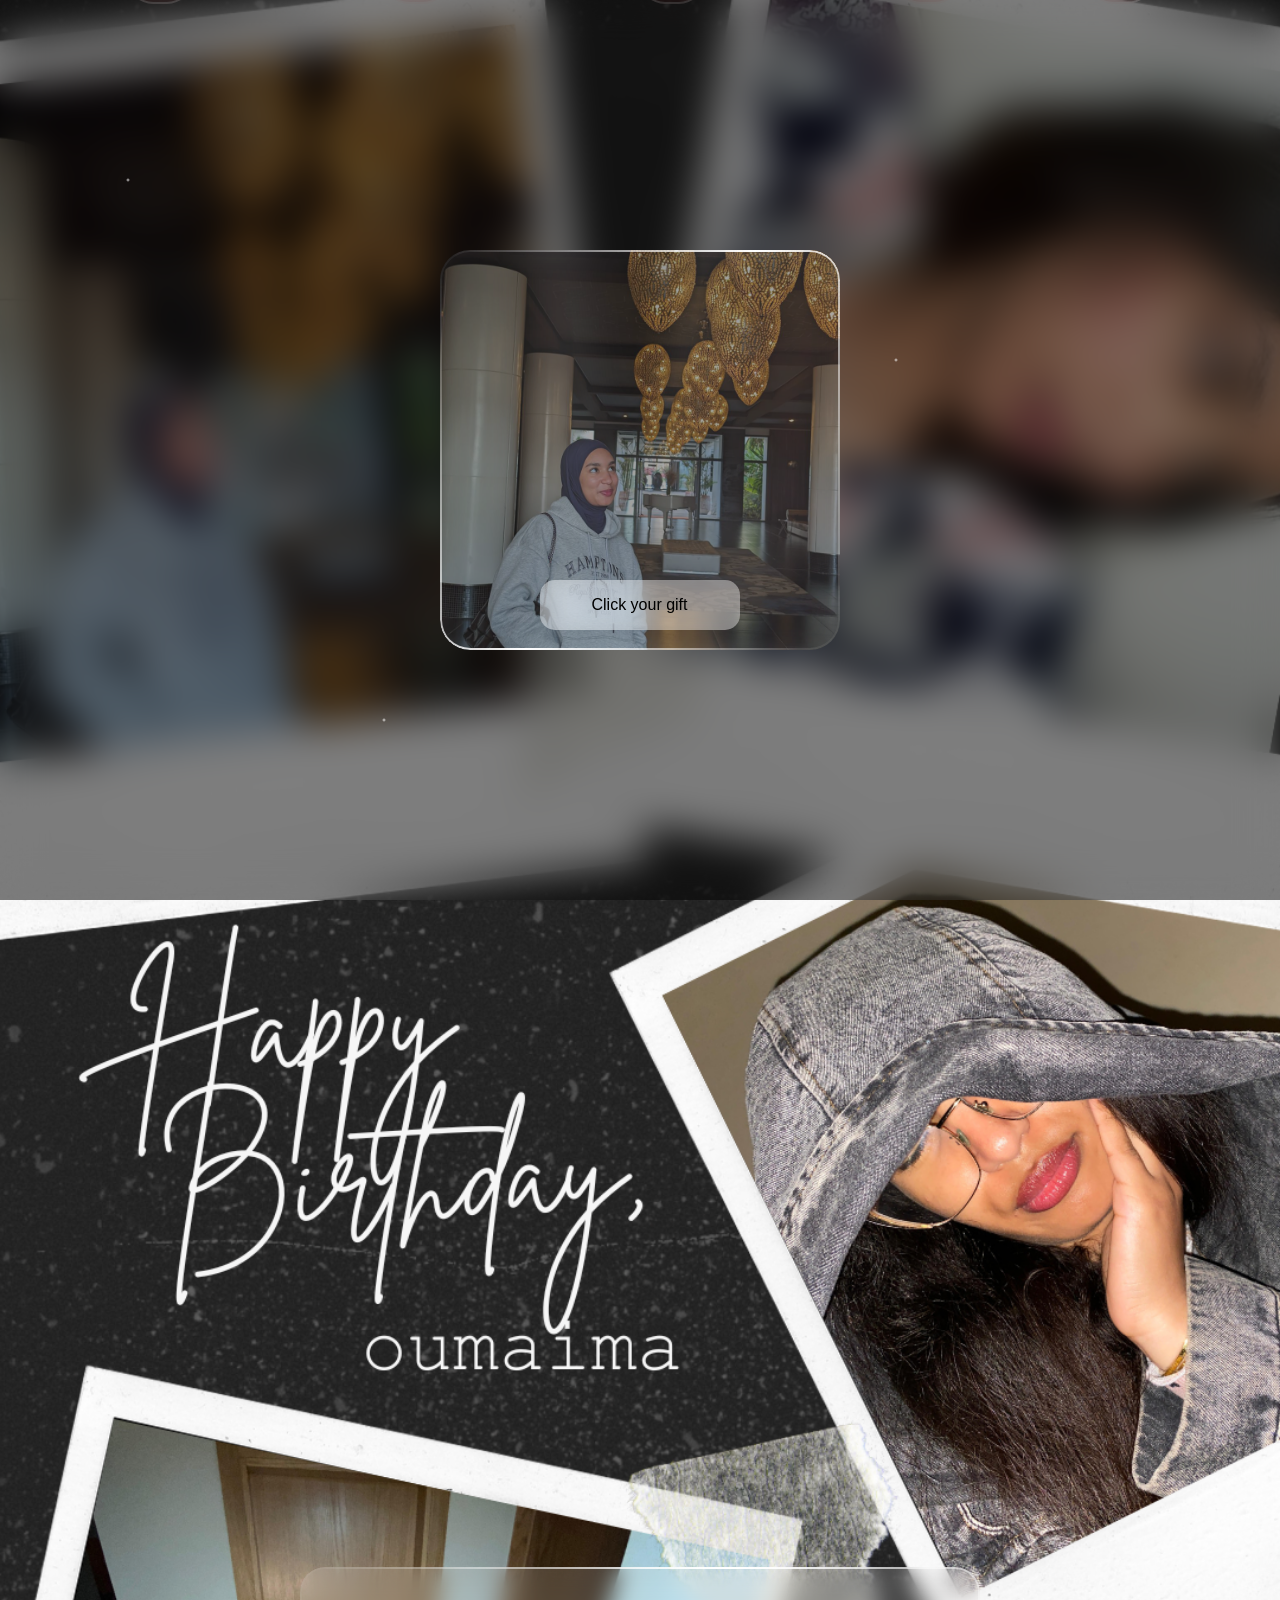
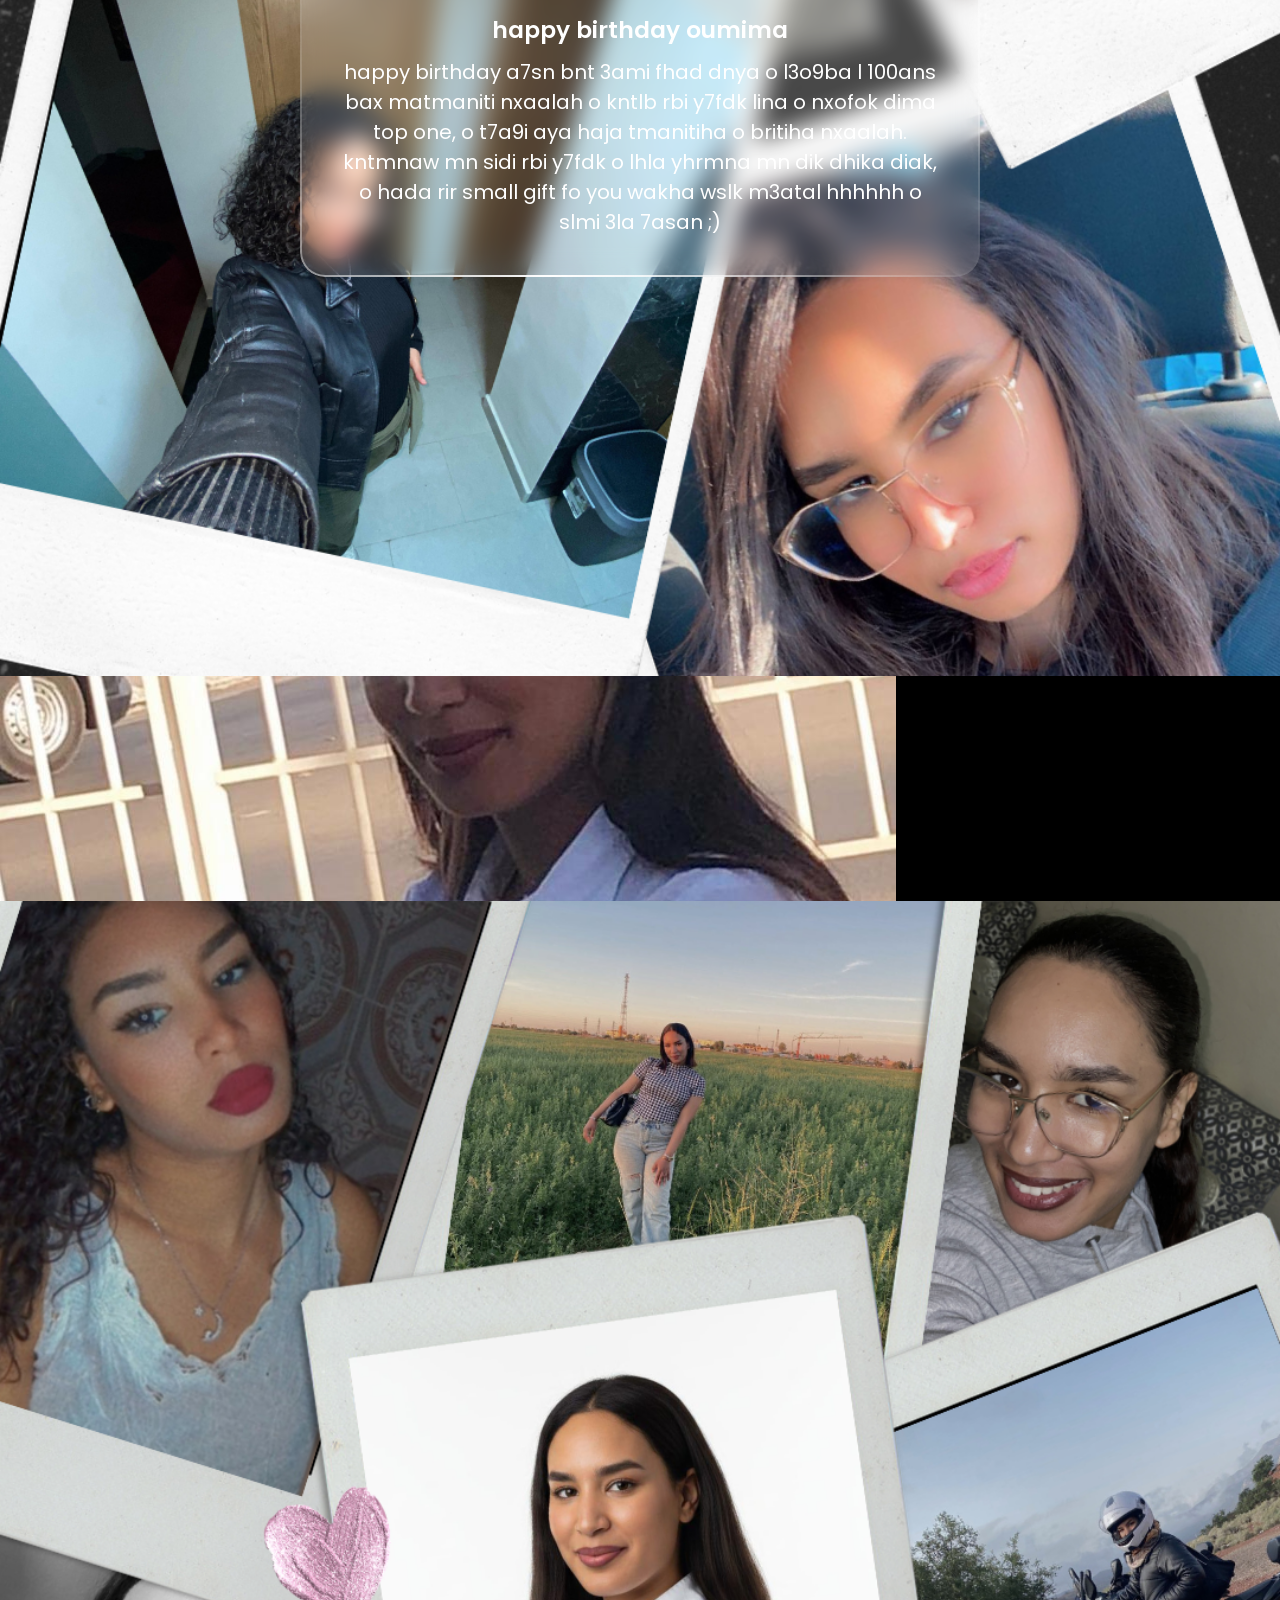
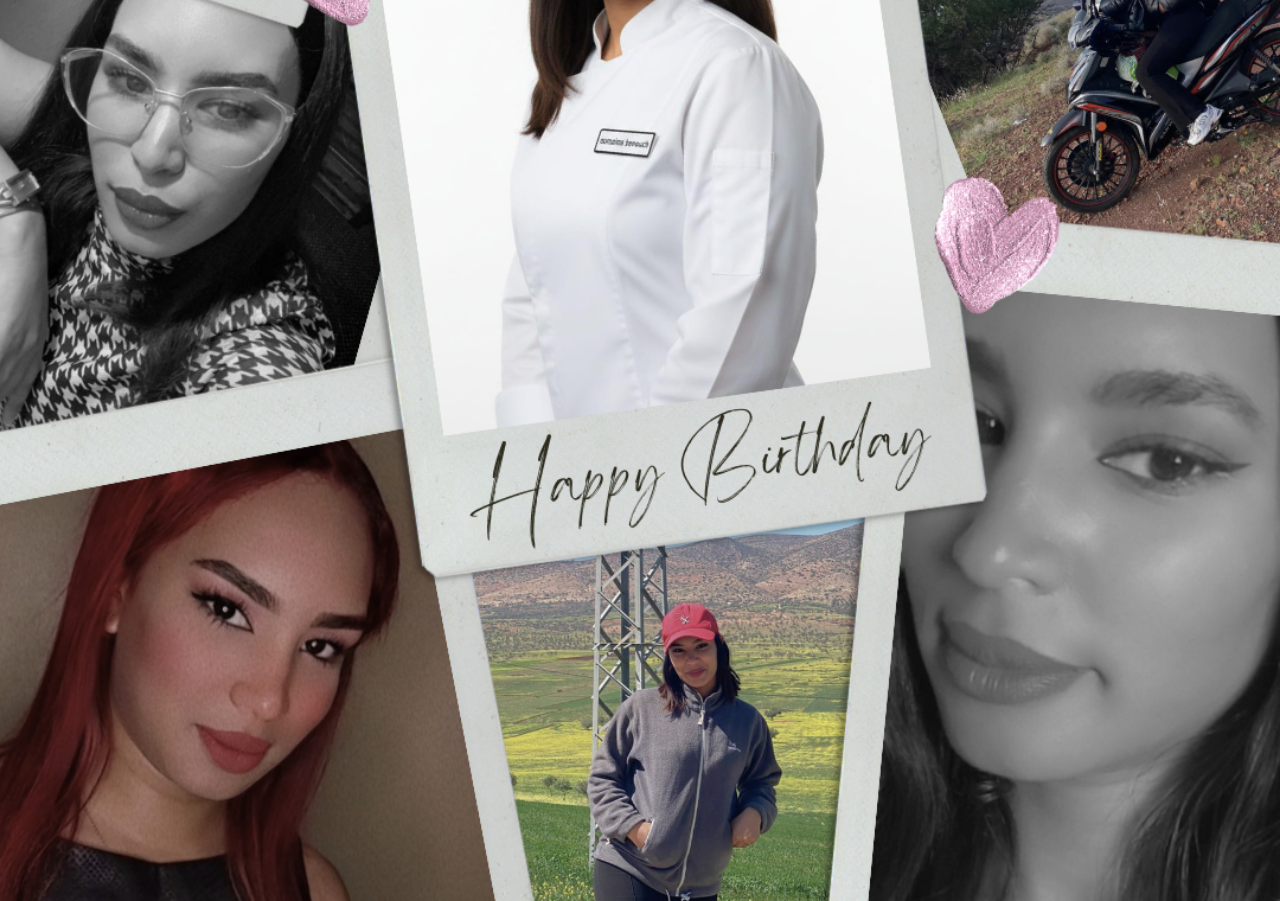
==== index.html @ 8a905d7b "Update index.html" ====
<!DOCTYPE html>
<html lang="en">
<head>
<meta charset="UTF-8">
<meta name="viewport" content="width=device-width, initial-scale=1.0">
<title>Gift</title>
<link href="https://fonts.googleapis.com/css2?family=Poppins:wght@400;600&display=swap" rel="stylesheet">
<style>
body{
  margin:0;
  font-family:Poppins;
  overflow-x:hidden;
  background:black;
}

/* الصفحة الثانية */
#page2{
  display:flex;
  flex-direction:column;
  position:relative;
  width:100%;
}

/* الصور الأولى والثانية */
.topImg, .bottomImg{
  width:100%;
}

.topImg img, .bottomImg img{
  width:100%;
  height:auto;
  display:block;
  object-fit:cover;
}

/* الشريط الأوسط - الصور المتلاشية */
.middleBar{
  height:25vh; /* أخفف القياس */
  overflow:hidden;
  position:relative;
}

#slider{
  width:70%;          /* أصغر قليلاً */
  height:100%;
  object-fit:cover;
  transition:opacity 1.5s;
  margin:0 auto;
}

/* الرسالة الكبيرة فوق الصور المتلاشية */
.message{
  position:absolute;
  top:42%;             /* بين أسفل الصورة الأولى وفوق الصورة الثانية */
  left:50%;
  transform:translate(-50%,-50%);
  width:80%;           /* تغطي نسبة كبيرة */
  max-width:600px;
  padding:40px;
  text-align:center;
  color:white;
  font-size:20px;
  background:rgba(255,255,255,0.15);
  backdrop-filter:blur(12px);
  border-radius:25px;
  z-index:5;
  animation:textGlow 2.5s infinite alternate;
}

.message::before{
  content:"";
  position:absolute;
  inset:0;
  border-radius:25px;
  padding:2px;
  background:linear-gradient(120deg, transparent, white, transparent);
  -webkit-mask: linear-gradient(#000 0 0) content-box, linear-gradient(#000 0 0);
  -webkit-mask-composite:xor;
          mask-composite:exclude;
  animation:borderLight 3s linear infinite;
  pointer-events:none;
  z-index:-1;
}

@keyframes textGlow{
  from{ text-shadow:0 0 5px rgba(255,255,255,0.3),0 0 10px rgba(255,255,255,0.2);}
  to{ text-shadow:0 0 12px rgba(255,255,255,0.7),0 0 20px rgba(255,255,255,0.5);}
}

@keyframes borderLight{
  from{background-position:0%;}
  to{background-position:300%;}
}

.message h3{
  margin:5px 0 10px;
  font-weight:600;
}

/* البلور */
#glassPage{
  position:fixed;
  inset:0;
  background:rgba(0,0,0,0.5);
  backdrop-filter:blur(20px);
  display:flex;
  justify-content:center;
  align-items:center;
  z-index:10;
  transition:0.7s;
}

.glassBox{
  width:400px;
  height:400px;
  border-radius:30px;
  overflow:hidden;
  position:relative;
  background:rgba(255,255,255,0.15);
  backdrop-filter:blur(12px);
}

.glassBox::before{
  content:"";
  position:absolute;
  inset:0;
  border-radius:30px;
  padding:2px;
  background:linear-gradient(120deg, transparent, white, transparent);
  -webkit-mask: linear-gradient(#000 0 0) content-box, linear-gradient(#000 0 0);
  -webkit-mask-composite:xor;
          mask-composite:exclude;
  animation:borderLight 3s linear infinite;
  pointer-events:none;
  z-index:1;
}

.glassBox img{
  width:100%;
  height:100%;
  object-fit:cover;
  opacity:0.5;
}

#giftBtn{
  position:absolute;
  bottom:20px;
  left:50%;
  transform:translateX(-50%);
  width:200px;
  height:50px;
  border:none;
  border-radius:15px;
  background:rgba(255,255,255,0.4);
  backdrop-filter:blur(10px);
  cursor:pointer;
  font-size:16px;
}

.hide{
  opacity:0;
  transform:scale(1.2);
}

/* النجوم */
.stars{
  position:fixed;
  inset:0;
  pointer-events:none;
  z-index:9999;
  background:
    radial-gradient(2px 2px at 10% 10%, white, transparent),
    radial-gradient(2px 2px at 30% 40%, white, transparent),
    radial-gradient(1.5px 1.5px at 50% 70%, white, transparent),
    radial-gradient(2px 2px at 70% 20%, white, transparent),
    radial-gradient(1.5px 1.5px at 90% 60%, white, transparent);
  background-size:100% 200%;
  animation:starFall 15s linear infinite;
  opacity:0.8;
}

@keyframes starFall{
  from{background-position:0 0;}
  to{background-position:0 100%;}
}

/* ❤️ قلوب زجاجية تتحرك من الأعلى للأسفل */
.heart{
  position:absolute;
  width:60px;
  height:60px;
  border-radius:25px;
  background:rgba(255,0,0,0.15);
  backdrop-filter:blur(10px);
  border:2px solid rgba(255,255,255,0.6);
  top:-60px;
  animation:heartFall 6s linear infinite;
  z-index:6;
}

@keyframes heartFall{
  0%{transform:translateY(0) rotate(-45deg);}
  100%{transform:translateY(120vh) rotate(-45deg);}
}
</style>
</head>
<body>

<audio id="music" src="music.mp3" loop></audio>

<!-- الصفحة الثانية -->
<div id="page2">

  <div class="topImg">
    <img src="topImage.png">
  </div>

  <div class="middleBar">
    <img id="slider" src="slider1.png">
  </div>

  <div class="bottomImg">
    <img src="bottomImage.png">
  </div>

  <!-- الرسالة الكبيرة -->
  <div class="message">
    <h3>happy birthday oumima</h3>
happy birthday a7sn bnt 3ami fhad dnya o l3o9ba l 100ans bax matmaniti nxaalah o kntlb rbi y7fdk lina o nxofok dima top one, o t7a9i aya haja tmanitiha o britiha nxaalah. kntmnaw mn sidi rbi y7fdk o lhla yhrmna mn dik dhika diak, o hada rir small gift fo you wakha wslk m3atal hhhhhh o slmi 3la 7asan ;)
  </div>

</div>

<!-- البلور -->
<div id="glassPage">
  <div class="glassBox">
    <img src="giftCard.png">
    <button id="giftBtn">Click your gift</button>
  </div>
</div>

<!-- النجوم -->
<div class="stars"></div>

<!-- القلوب الزجاجية المتحركة -->
<div class="heart" style="left:10%; animation-delay:0s;"></div>
<div class="heart" style="left:30%; animation-delay:1s;"></div>
<div class="heart" style="left:50%; animation-delay:2s;"></div>
<div class="heart" style="left:70%; animation-delay:3s;"></div>
<div class="heart" style="left:85%; animation-delay:4s;"></div>

<script>
const btn=document.getElementById("giftBtn");
const glass=document.getElementById("glassPage");
const music=document.getElementById("music");

btn.onclick=()=>{
  music.play();
  glass.classList.add("hide");
  setTimeout(()=>{glass.style.display="none";},700);
}

/* سلايدر */
const imgs=[
"slider1.png",
"slider2.png",
"slider3.png",
"slider4.png",
"slider5.png",
"slider6.png",
"slider7.png"
];

let i=0;
const slider=document.getElementById("slider");

setInterval(()=>{
  slider.style.opacity=0;
  setTimeout(()=>{
    i=(i+1)%imgs.length;
    slider.src=imgs[i];
    slider.style.opacity=1;
  },1000); /* تلاشي أبطأ */
},3500);
</script>

</body>
</html>
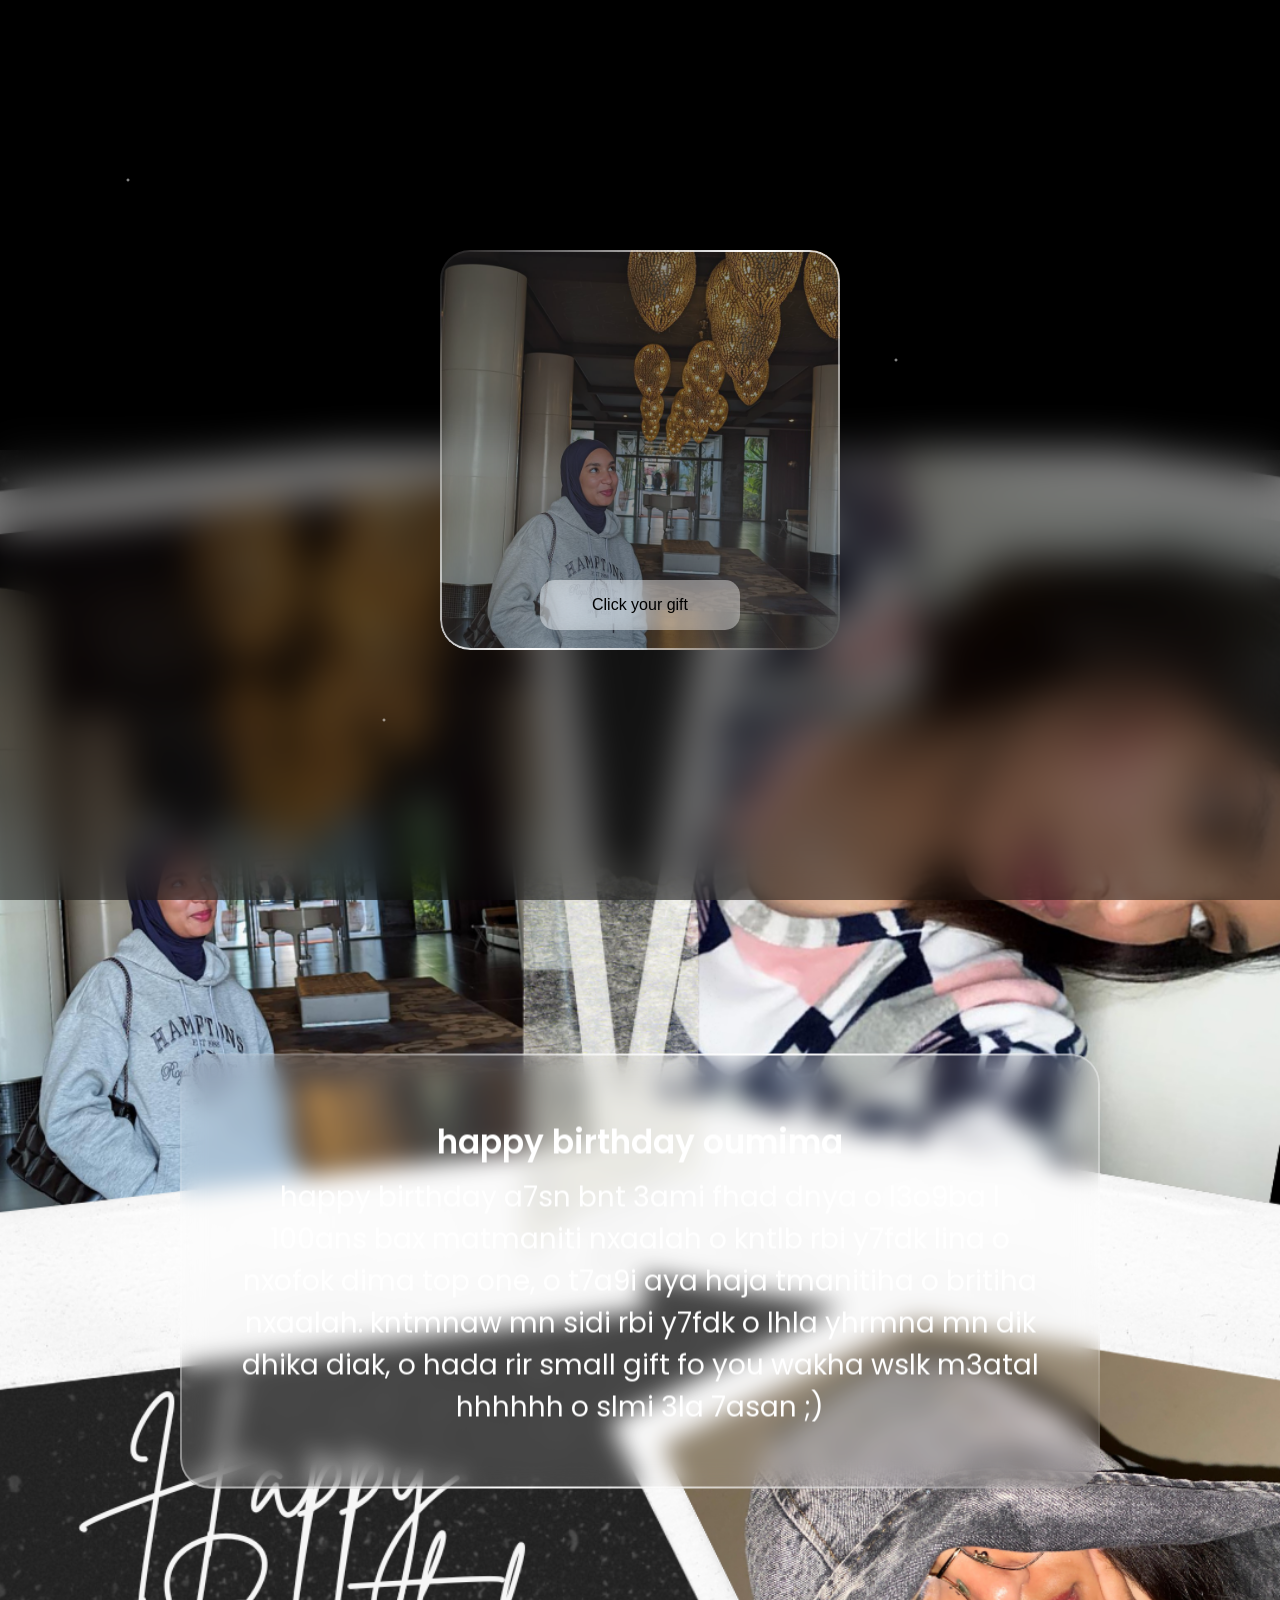
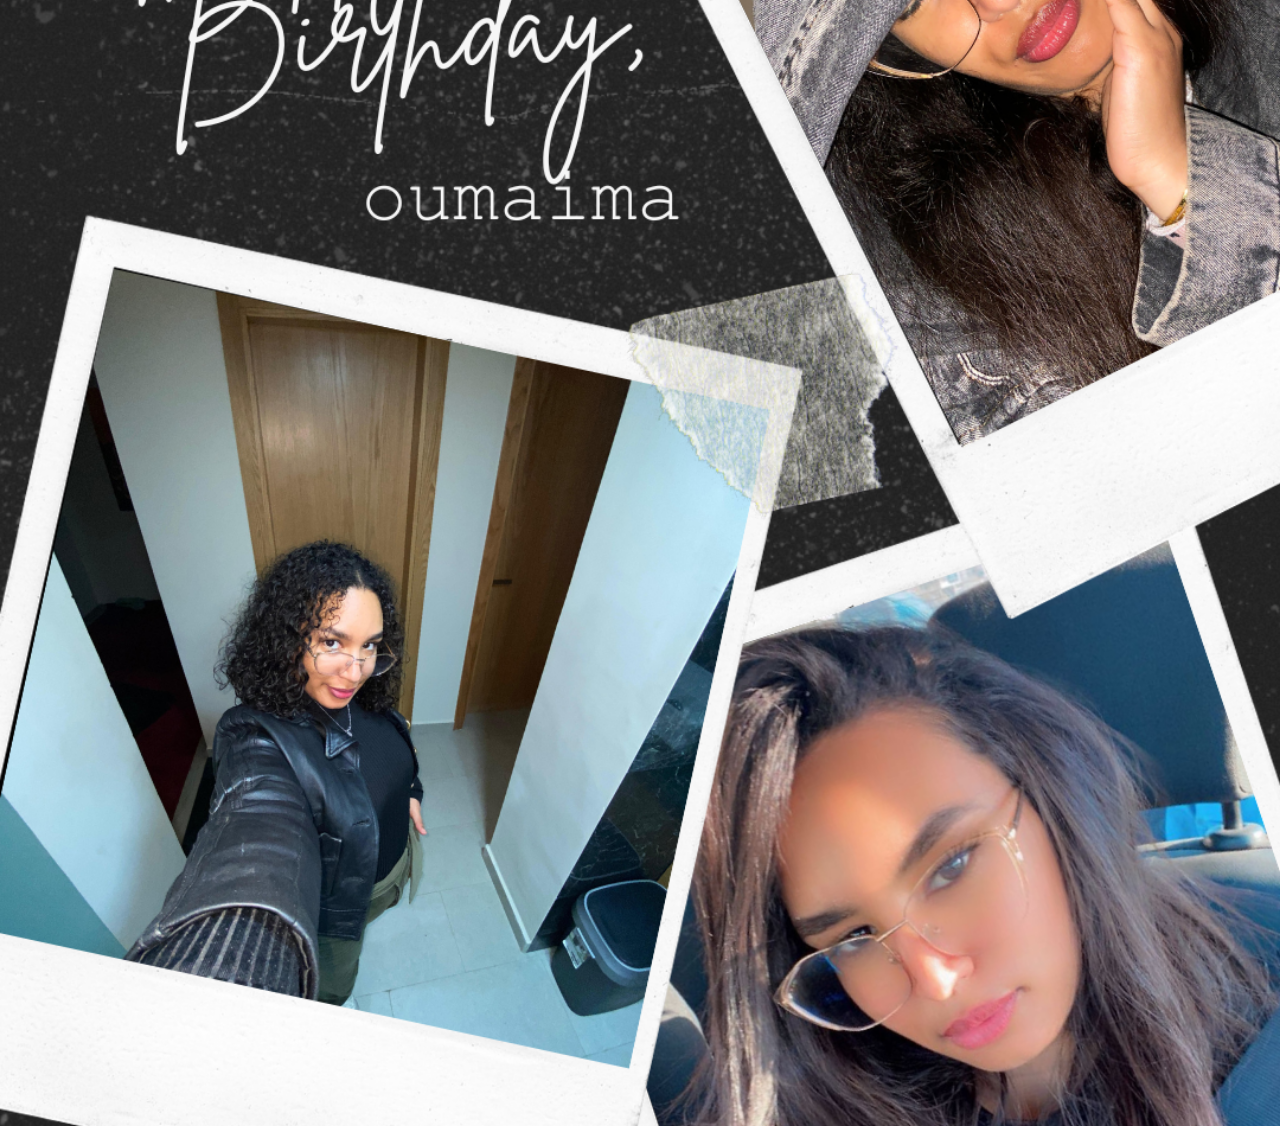
==== commit 7d9b157f: "Update index.html" ====
--- a/index.html
+++ b/index.html
@@ -15,10 +15,9 @@
 
 /* الصفحة الثانية */
 #page2{
-  display:flex;
-  flex-direction:column;
   position:relative;
   width:100%;
+  min-height:100vh;
 }
 
 /* الصور الأولى والثانية */
@@ -26,22 +25,37 @@
   width:100%;
 }
 
-.topImg img, .bottomImg img{
+.topImg{
+  position:absolute;
+  top:0; /* بدون أي فراغ */
+  left:0;
+  z-index:1;
+}
+
+.topImg img{
   width:100%;
   height:auto;
   display:block;
   object-fit:cover;
 }
 
+.bottomImg img{
+  width:100%;
+  height:auto;
+  display:block;
+  object-fit:cover;
+}
+
 /* الشريط الأوسط - الصور المتلاشية */
 .middleBar{
-  height:25vh; /* أخفف القياس */
+  position:relative;
+  height:25vh;
   overflow:hidden;
-  position:relative;
+  margin-top:50vh; /* لتكون أسفل topImage */
 }
 
 #slider{
-  width:70%;          /* أصغر قليلاً */
+  width:70%;
   height:100%;
   object-fit:cover;
   transition:opacity 1.5s;
@@ -51,18 +65,18 @@
 /* الرسالة الكبيرة فوق الصور المتلاشية */
 .message{
   position:absolute;
-  top:42%;             /* بين أسفل الصورة الأولى وفوق الصورة الثانية */
+  top:45%; /* مكان الرسالة محفوظ */
   left:50%;
-  transform:translate(-50%,-50%);
-  width:80%;           /* تغطي نسبة كبيرة */
-  max-width:600px;
-  padding:40px;
+  transform:translate(-50%, -50%);
+  width:90%;           /* تغطي نسبة كبيرة */
+  max-width:800px;
+  padding:60px;        /* حجم أكبر */
   text-align:center;
   color:white;
-  font-size:20px;
+  font-size:28px;      /* حجم أكبر */
   background:rgba(255,255,255,0.15);
   backdrop-filter:blur(12px);
-  border-radius:25px;
+  border-radius:30px;
   z-index:5;
   animation:textGlow 2.5s infinite alternate;
 }
@@ -71,7 +85,7 @@
   content:"";
   position:absolute;
   inset:0;
-  border-radius:25px;
+  border-radius:30px;
   padding:2px;
   background:linear-gradient(120deg, transparent, white, transparent);
   -webkit-mask: linear-gradient(#000 0 0) content-box, linear-gradient(#000 0 0);
@@ -84,7 +98,7 @@
 
 @keyframes textGlow{
   from{ text-shadow:0 0 5px rgba(255,255,255,0.3),0 0 10px rgba(255,255,255,0.2);}
-  to{ text-shadow:0 0 12px rgba(255,255,255,0.7),0 0 20px rgba(255,255,255,0.5);}
+  to{ text-shadow:0 0 15px rgba(255,255,255,0.7),0 0 25px rgba(255,255,255,0.5);}
 }
 
 @keyframes borderLight{
@@ -183,25 +197,6 @@
   from{background-position:0 0;}
   to{background-position:0 100%;}
 }
-
-/* ❤️ قلوب زجاجية تتحرك من الأعلى للأسفل */
-.heart{
-  position:absolute;
-  width:60px;
-  height:60px;
-  border-radius:25px;
-  background:rgba(255,0,0,0.15);
-  backdrop-filter:blur(10px);
-  border:2px solid rgba(255,255,255,0.6);
-  top:-60px;
-  animation:heartFall 6s linear infinite;
-  z-index:6;
-}
-
-@keyframes heartFall{
-  0%{transform:translateY(0) rotate(-45deg);}
-  100%{transform:translateY(120vh) rotate(-45deg);}
-}
 </style>
 </head>
 <body>
@@ -241,13 +236,6 @@
 
 <!-- النجوم -->
 <div class="stars"></div>
-
-<!-- القلوب الزجاجية المتحركة -->
-<div class="heart" style="left:10%; animation-delay:0s;"></div>
-<div class="heart" style="left:30%; animation-delay:1s;"></div>
-<div class="heart" style="left:50%; animation-delay:2s;"></div>
-<div class="heart" style="left:70%; animation-delay:3s;"></div>
-<div class="heart" style="left:85%; animation-delay:4s;"></div>
 
 <script>
 const btn=document.getElementById("giftBtn");
@@ -280,7 +268,7 @@
     i=(i+1)%imgs.length;
     slider.src=imgs[i];
     slider.style.opacity=1;
-  },1000); /* تلاشي أبطأ */
+  },1200); /* تلاشي أبطأ */
 },3500);
 </script>
 
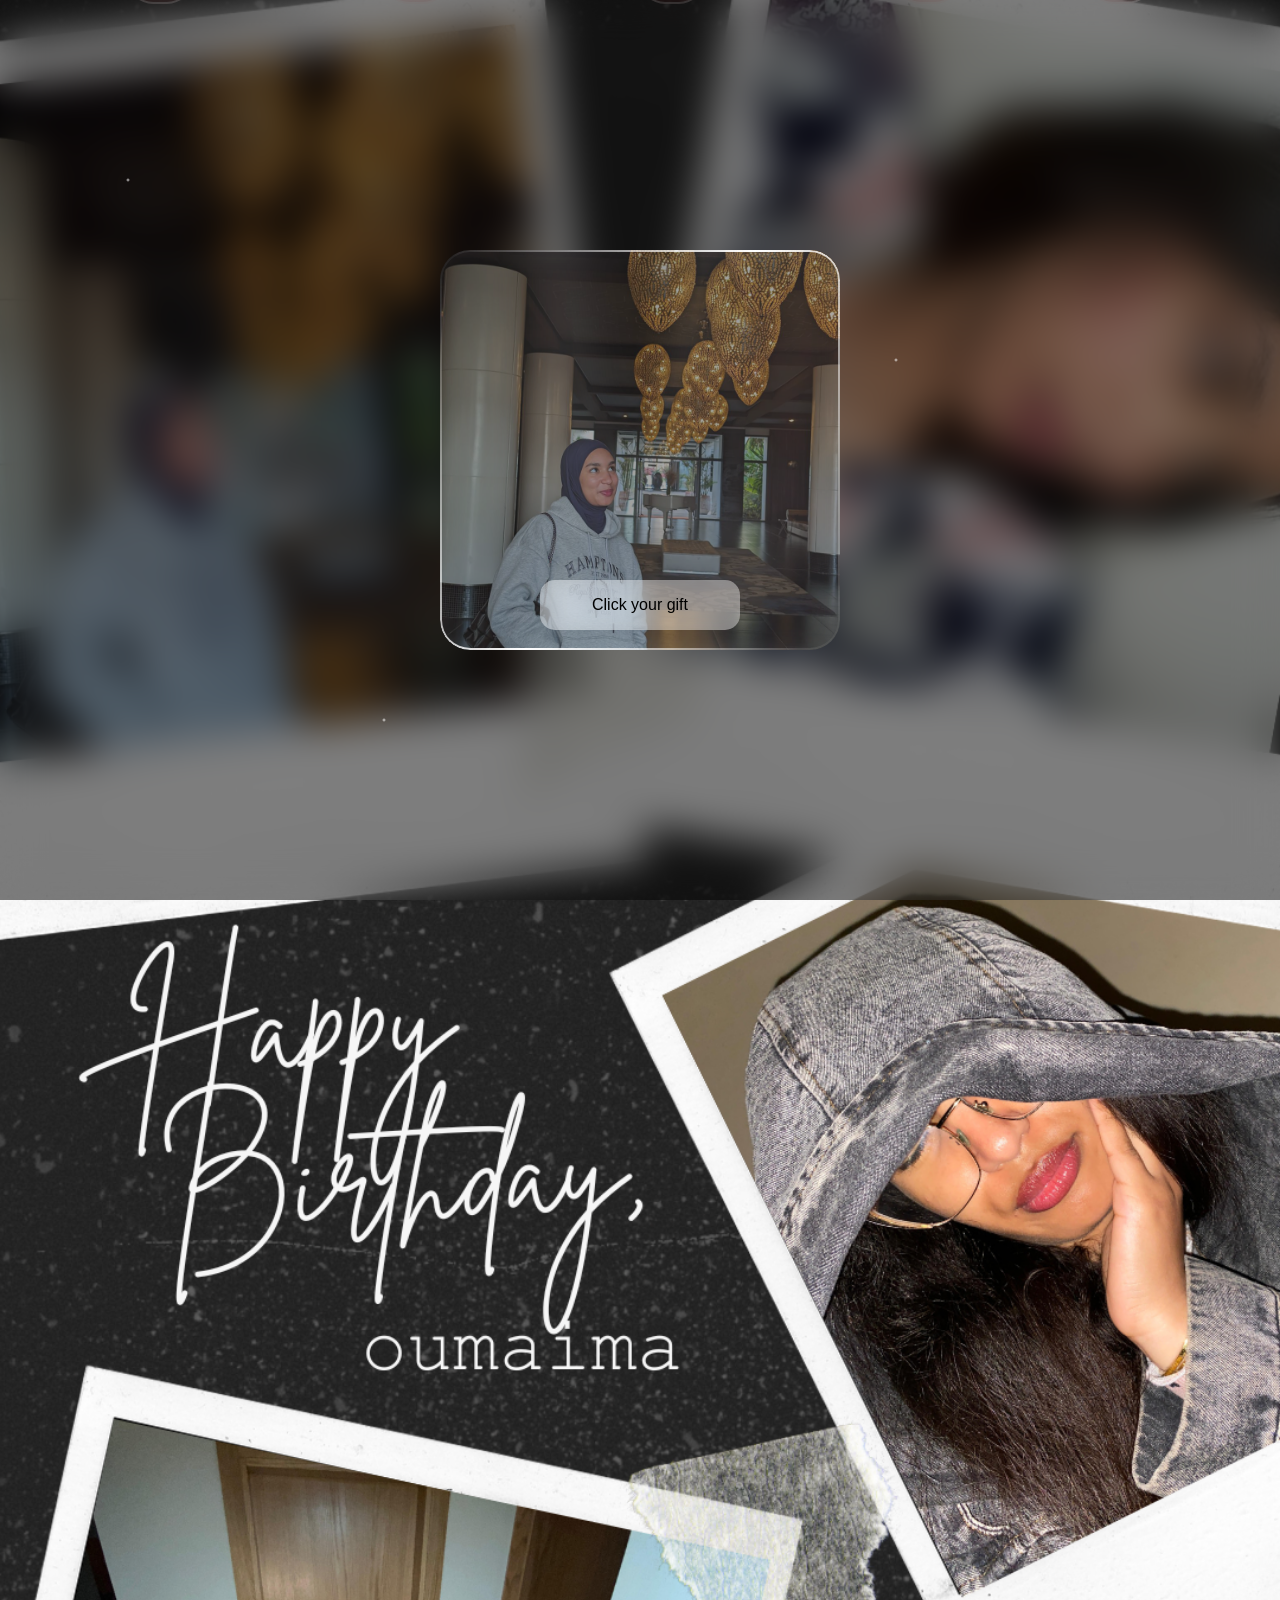
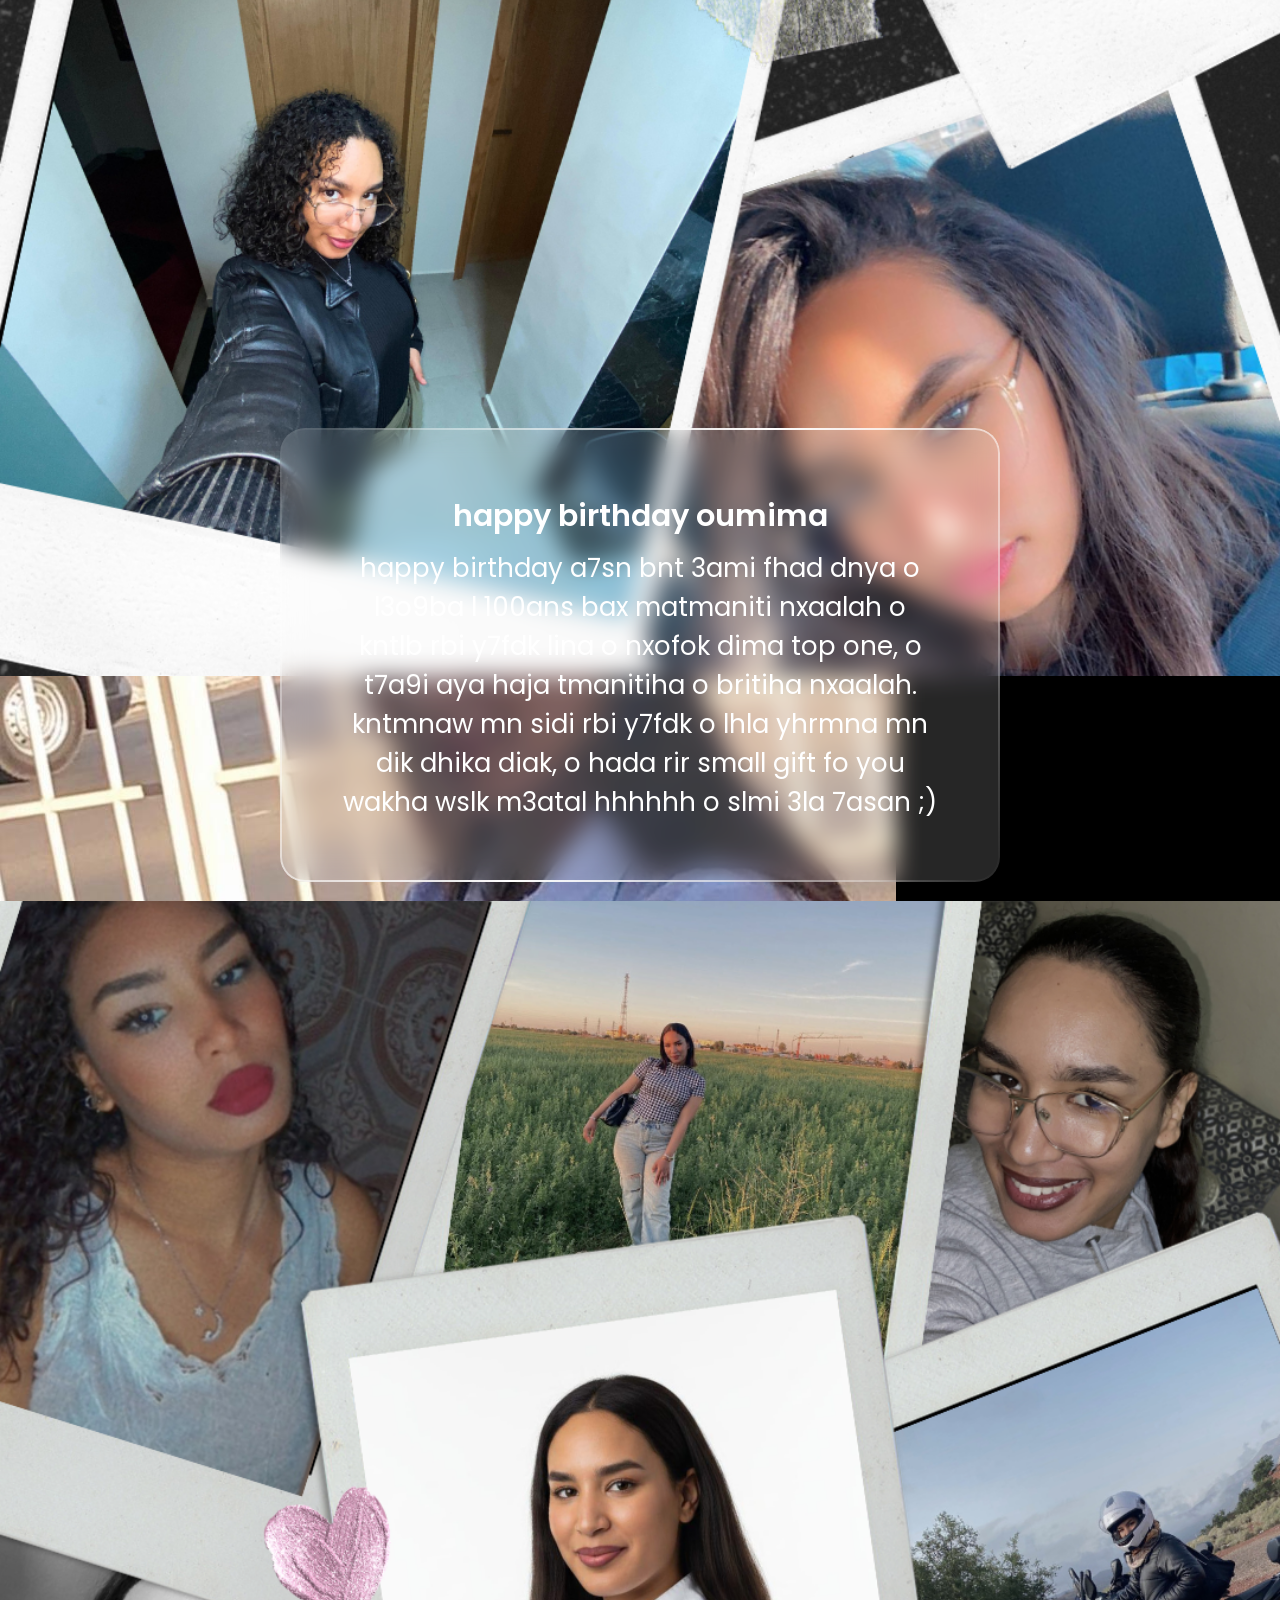
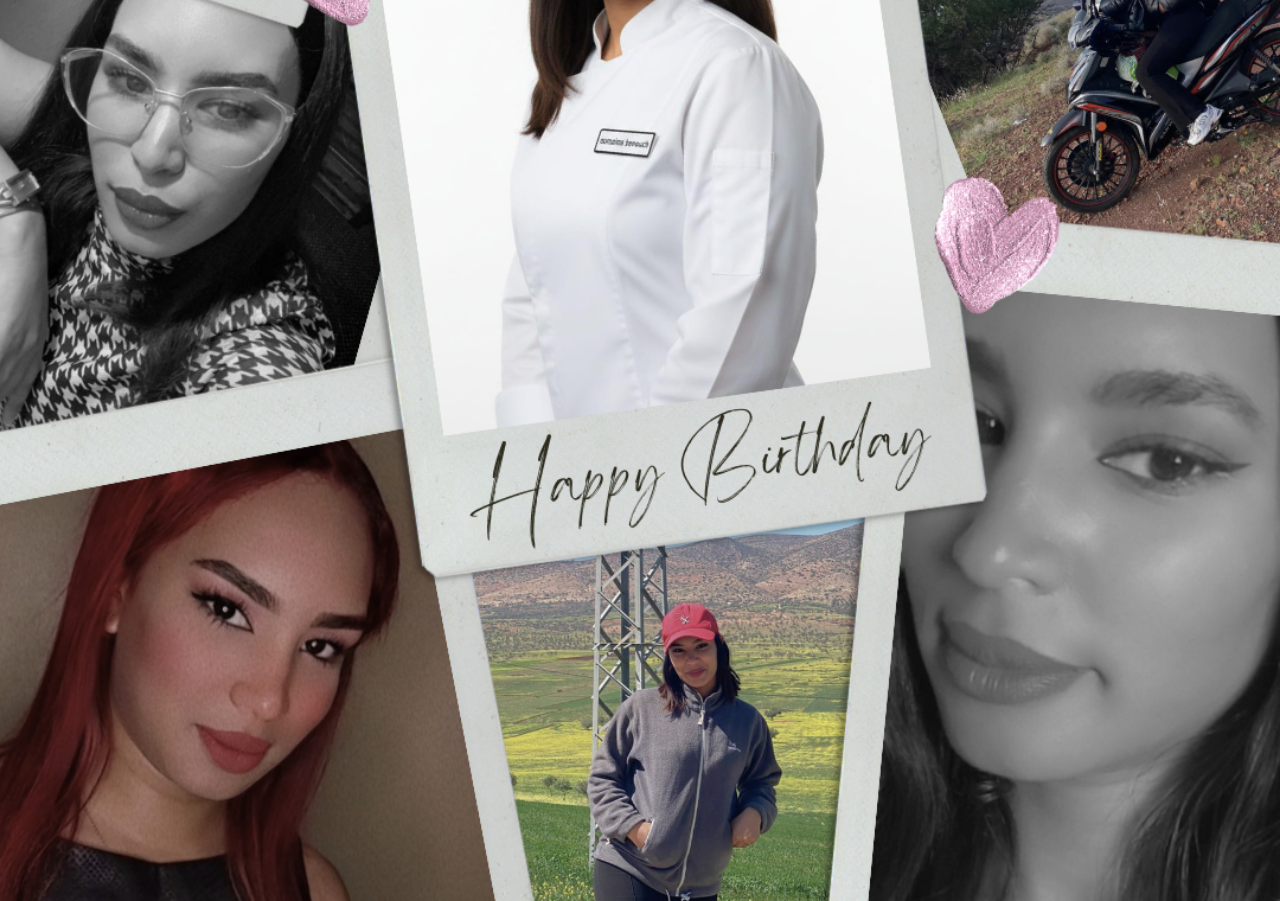
==== commit ebcd1600: "Update index.html" ====
--- a/index.html
+++ b/index.html
@@ -15,9 +15,10 @@
 
 /* الصفحة الثانية */
 #page2{
+  display:flex;
+  flex-direction:column;
   position:relative;
   width:100%;
-  min-height:100vh;
 }
 
 /* الصور الأولى والثانية */
@@ -25,37 +26,22 @@
   width:100%;
 }
 
-.topImg{
-  position:absolute;
-  top:0; /* بدون أي فراغ */
-  left:0;
-  z-index:1;
-}
-
-.topImg img{
+.topImg img, .bottomImg img{
   width:100%;
   height:auto;
   display:block;
   object-fit:cover;
 }
 
-.bottomImg img{
-  width:100%;
-  height:auto;
-  display:block;
-  object-fit:cover;
-}
-
 /* الشريط الأوسط - الصور المتلاشية */
 .middleBar{
+  height:25vh; 
+  overflow:hidden;
   position:relative;
-  height:25vh;
-  overflow:hidden;
-  margin-top:50vh; /* لتكون أسفل topImage */
 }
 
 #slider{
-  width:70%;
+  width:70%;          
   height:100%;
   object-fit:cover;
   transition:opacity 1.5s;
@@ -65,18 +51,18 @@
 /* الرسالة الكبيرة فوق الصور المتلاشية */
 .message{
   position:absolute;
-  top:45%; /* مكان الرسالة محفوظ */
+  top:55%;             /* نزلت الرسالة لتغطي الصور المتلاشية */
   left:50%;
-  transform:translate(-50%, -50%);
-  width:90%;           /* تغطي نسبة كبيرة */
-  max-width:800px;
+  transform:translate(-50%,-50%);
+  width:80%;           
+  max-width:600px;
   padding:60px;        /* حجم أكبر */
   text-align:center;
   color:white;
-  font-size:28px;      /* حجم أكبر */
+  font-size:26px;      /* حجم أكبر */
   background:rgba(255,255,255,0.15);
   backdrop-filter:blur(12px);
-  border-radius:30px;
+  border-radius:25px;
   z-index:5;
   animation:textGlow 2.5s infinite alternate;
 }
@@ -85,7 +71,7 @@
   content:"";
   position:absolute;
   inset:0;
-  border-radius:30px;
+  border-radius:25px;
   padding:2px;
   background:linear-gradient(120deg, transparent, white, transparent);
   -webkit-mask: linear-gradient(#000 0 0) content-box, linear-gradient(#000 0 0);
@@ -98,7 +84,7 @@
 
 @keyframes textGlow{
   from{ text-shadow:0 0 5px rgba(255,255,255,0.3),0 0 10px rgba(255,255,255,0.2);}
-  to{ text-shadow:0 0 15px rgba(255,255,255,0.7),0 0 25px rgba(255,255,255,0.5);}
+  to{ text-shadow:0 0 12px rgba(255,255,255,0.7),0 0 20px rgba(255,255,255,0.5);}
 }
 
 @keyframes borderLight{
@@ -197,6 +183,25 @@
   from{background-position:0 0;}
   to{background-position:0 100%;}
 }
+
+/* ❤️ القلوب الزجاجية المتحركة */
+.heart{
+  position:absolute;
+  width:60px;
+  height:60px;
+  border-radius:25px;
+  background:rgba(255,0,0,0.15);
+  backdrop-filter:blur(10px);
+  border:2px solid rgba(255,255,255,0.6);
+  top:-60px;
+  animation:heartFall 6s linear infinite;
+  z-index:6;
+}
+
+@keyframes heartFall{
+  0%{transform:translateY(0) rotate(-45deg);}
+  100%{transform:translateY(120vh) rotate(-45deg);}
+}
 </style>
 </head>
 <body>
@@ -218,7 +223,7 @@
     <img src="bottomImage.png">
   </div>
 
-  <!-- الرسالة الكبيرة -->
+  <!-- الرسالة الكبيرة بعد التعديل -->
   <div class="message">
     <h3>happy birthday oumima</h3>
 happy birthday a7sn bnt 3ami fhad dnya o l3o9ba l 100ans bax matmaniti nxaalah o kntlb rbi y7fdk lina o nxofok dima top one, o t7a9i aya haja tmanitiha o britiha nxaalah. kntmnaw mn sidi rbi y7fdk o lhla yhrmna mn dik dhika diak, o hada rir small gift fo you wakha wslk m3atal hhhhhh o slmi 3la 7asan ;)
@@ -236,6 +241,13 @@
 
 <!-- النجوم -->
 <div class="stars"></div>
+
+<!-- القلوب الزجاجية المتحركة -->
+<div class="heart" style="left:10%; animation-delay:0s;"></div>
+<div class="heart" style="left:30%; animation-delay:1s;"></div>
+<div class="heart" style="left:50%; animation-delay:2s;"></div>
+<div class="heart" style="left:70%; animation-delay:3s;"></div>
+<div class="heart" style="left:85%; animation-delay:4s;"></div>
 
 <script>
 const btn=document.getElementById("giftBtn");
@@ -268,7 +280,7 @@
     i=(i+1)%imgs.length;
     slider.src=imgs[i];
     slider.style.opacity=1;
-  },1200); /* تلاشي أبطأ */
+  },1000);
 },3500);
 </script>
 
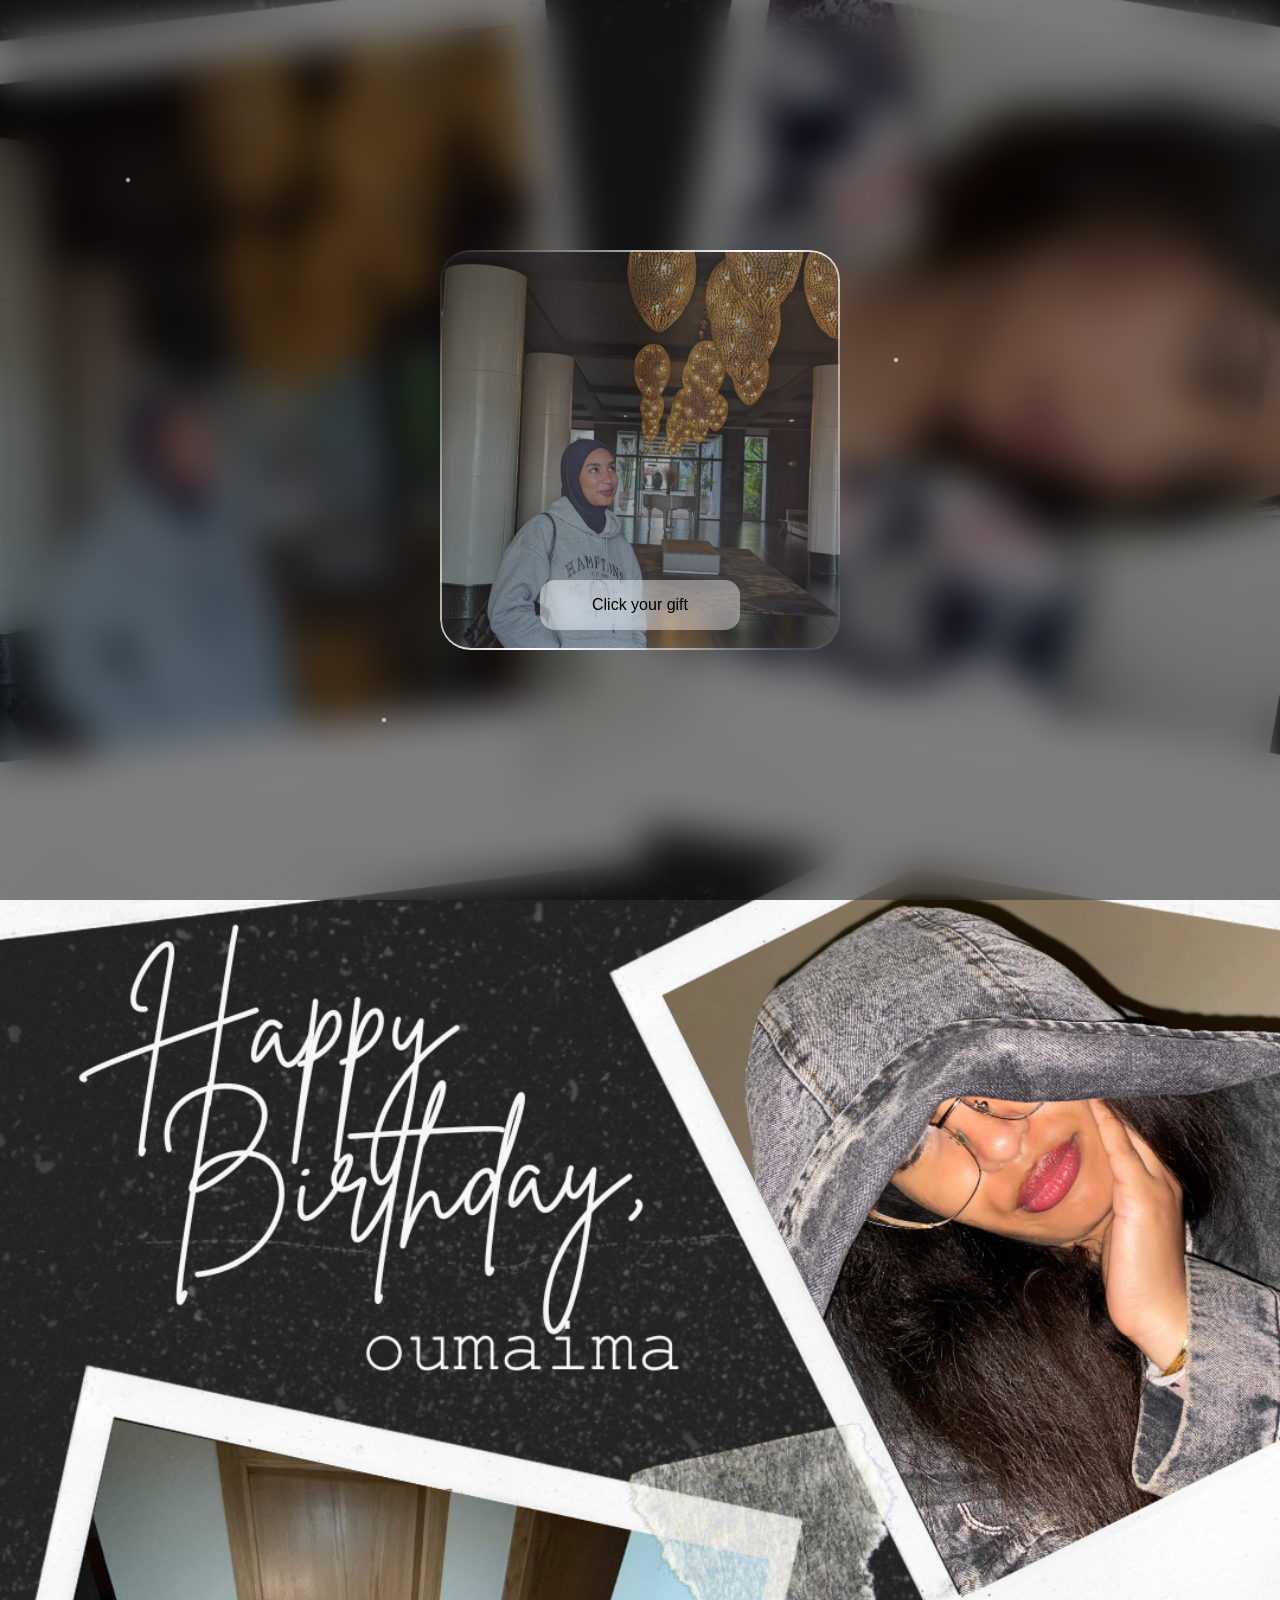
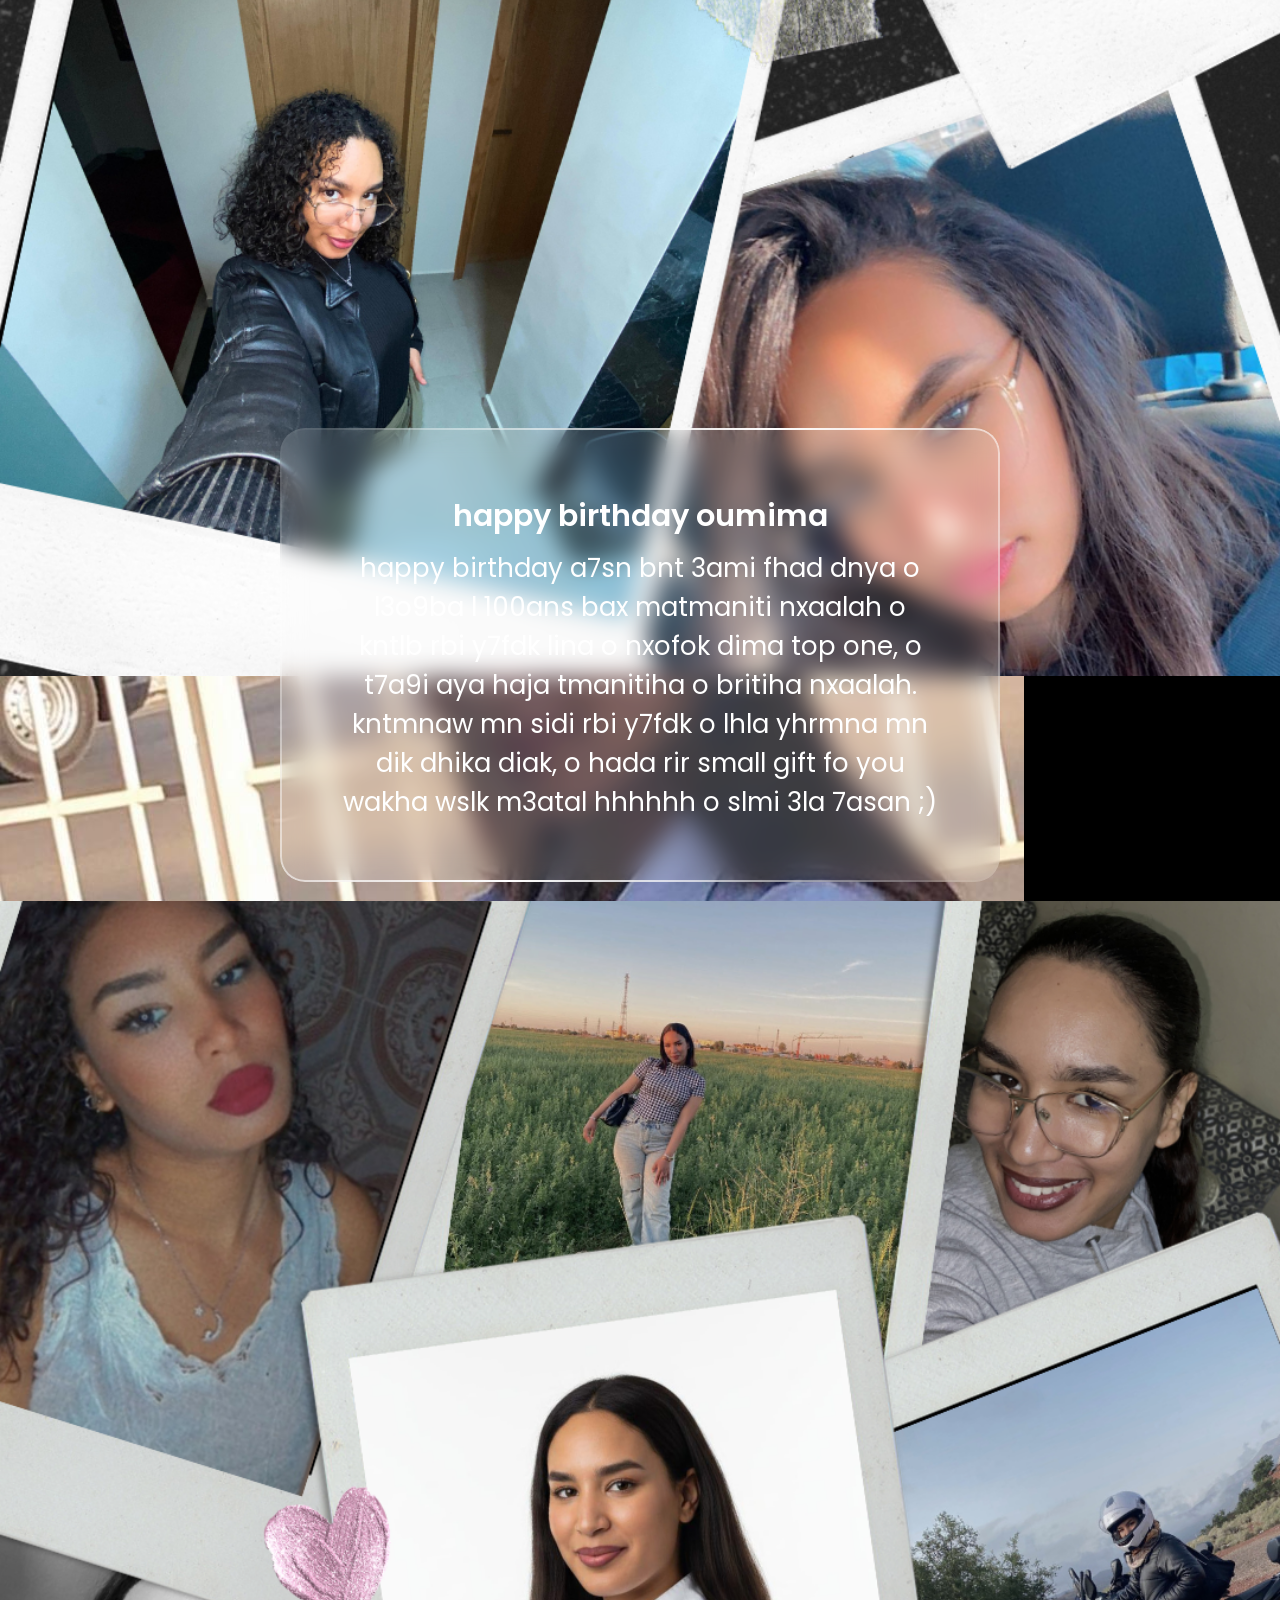
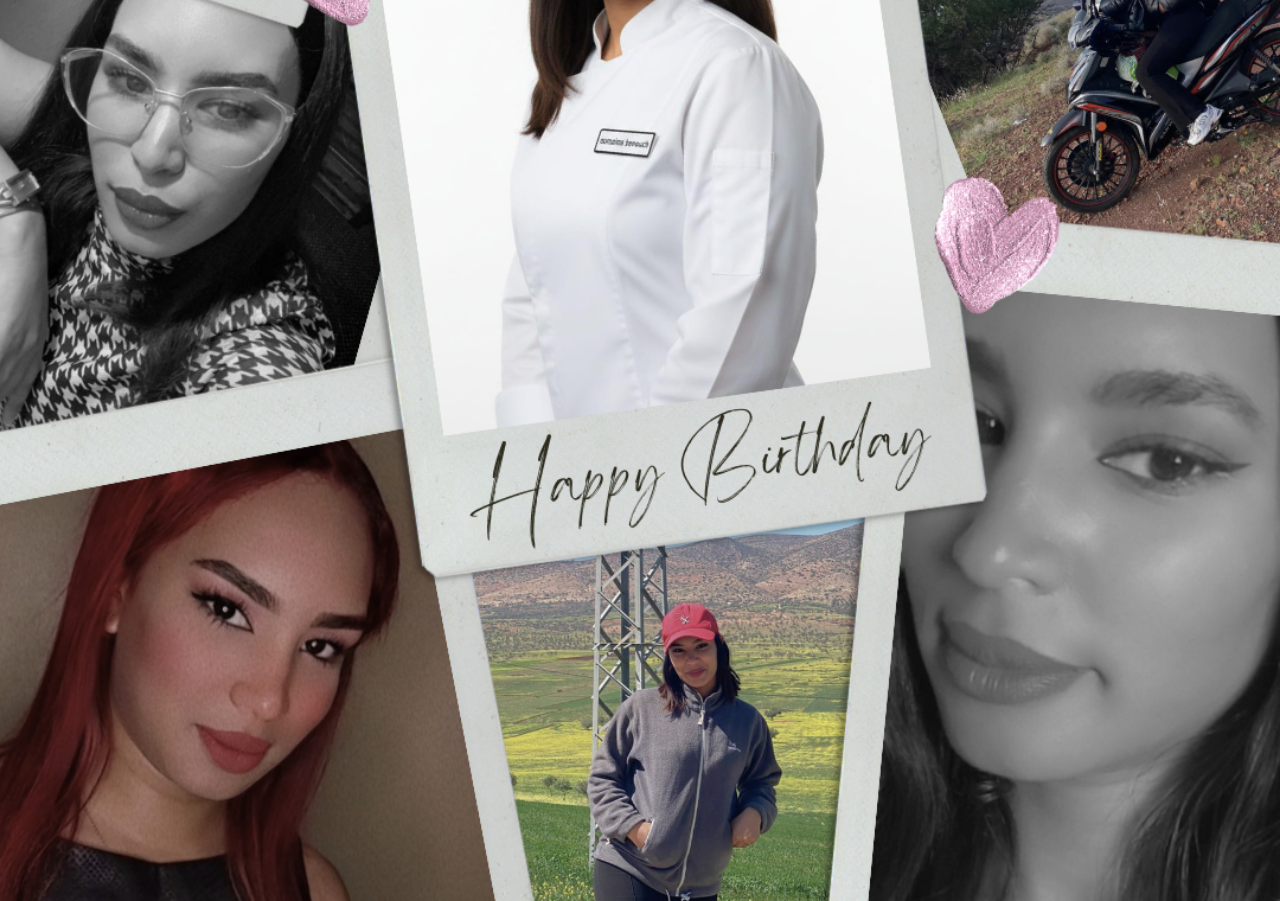
==== commit 6f116ca6: "Update index.html" ====
--- a/index.html
+++ b/index.html
@@ -35,13 +35,13 @@
 
 /* الشريط الأوسط - الصور المتلاشية */
 .middleBar{
-  height:25vh; 
+  height:25vh;
   overflow:hidden;
   position:relative;
 }
 
 #slider{
-  width:70%;          
+  width:80%;          /* كبر الصور المتلاشية لتغطية الفراغ */
   height:100%;
   object-fit:cover;
   transition:opacity 1.5s;
@@ -51,15 +51,15 @@
 /* الرسالة الكبيرة فوق الصور المتلاشية */
 .message{
   position:absolute;
-  top:55%;             /* نزلت الرسالة لتغطي الصور المتلاشية */
+  top:55%;
   left:50%;
   transform:translate(-50%,-50%);
-  width:80%;           
+  width:80%;
   max-width:600px;
-  padding:60px;        /* حجم أكبر */
+  padding:60px;
   text-align:center;
   color:white;
-  font-size:26px;      /* حجم أكبر */
+  font-size:26px;
   background:rgba(255,255,255,0.15);
   backdrop-filter:blur(12px);
   border-radius:25px;
@@ -162,21 +162,31 @@
   transform:scale(1.2);
 }
 
-/* النجوم */
+/* النجوم أوضح */
 .stars{
   position:fixed;
   inset:0;
   pointer-events:none;
   z-index:9999;
   background:
-    radial-gradient(2px 2px at 10% 10%, white, transparent),
-    radial-gradient(2px 2px at 30% 40%, white, transparent),
-    radial-gradient(1.5px 1.5px at 50% 70%, white, transparent),
-    radial-gradient(2px 2px at 70% 20%, white, transparent),
-    radial-gradient(1.5px 1.5px at 90% 60%, white, transparent);
+    radial-gradient(3px 3px at 10% 10%, white, transparent),
+    radial-gradient(3px 3px at 30% 40%, white, transparent),
+    radial-gradient(2px 2px at 50% 70%, white, transparent),
+    radial-gradient(3px 3px at 70% 20%, white, transparent),
+    radial-gradient(2px 2px at 90% 60%, white, transparent);
   background-size:100% 200%;
   animation:starFall 15s linear infinite;
-  opacity:0.8;
+  opacity:1;
+}
+
+/* قلوب (Emoji) تسقط */
+.heartEmoji{
+  position:absolute;
+  font-size:40px;
+  top:-50px;
+  color:white;
+  animation:heartFall 6s linear infinite;
+  z-index:6;
 }
 
 @keyframes starFall{
@@ -184,23 +194,9 @@
   to{background-position:0 100%;}
 }
 
-/* ❤️ القلوب الزجاجية المتحركة */
-.heart{
-  position:absolute;
-  width:60px;
-  height:60px;
-  border-radius:25px;
-  background:rgba(255,0,0,0.15);
-  backdrop-filter:blur(10px);
-  border:2px solid rgba(255,255,255,0.6);
-  top:-60px;
-  animation:heartFall 6s linear infinite;
-  z-index:6;
-}
-
 @keyframes heartFall{
-  0%{transform:translateY(0) rotate(-45deg);}
-  100%{transform:translateY(120vh) rotate(-45deg);}
+  0%{transform:translateY(0);}
+  100%{transform:translateY(120vh);}
 }
 </style>
 </head>
@@ -223,10 +219,10 @@
     <img src="bottomImage.png">
   </div>
 
-  <!-- الرسالة الكبيرة بعد التعديل -->
+  <!-- الرسالة الكبيرة -->
   <div class="message">
     <h3>happy birthday oumima</h3>
-happy birthday a7sn bnt 3ami fhad dnya o l3o9ba l 100ans bax matmaniti nxaalah o kntlb rbi y7fdk lina o nxofok dima top one, o t7a9i aya haja tmanitiha o britiha nxaalah. kntmnaw mn sidi rbi y7fdk o lhla yhrmna mn dik dhika diak, o hada rir small gift fo you wakha wslk m3atal hhhhhh o slmi 3la 7asan ;)
+    happy birthday a7sn bnt 3ami fhad dnya o l3o9ba l 100ans bax matmaniti nxaalah o kntlb rbi y7fdk lina o nxofok dima top one, o t7a9i aya haja tmanitiha o britiha nxaalah. kntmnaw mn sidi rbi y7fdk o lhla yhrmna mn dik dhika diak, o hada rir small gift fo you wakha wslk m3atal hhhhhh o slmi 3la 7asan ;)
   </div>
 
 </div>
@@ -242,12 +238,13 @@
 <!-- النجوم -->
 <div class="stars"></div>
 
-<!-- القلوب الزجاجية المتحركة -->
-<div class="heart" style="left:10%; animation-delay:0s;"></div>
-<div class="heart" style="left:30%; animation-delay:1s;"></div>
-<div class="heart" style="left:50%; animation-delay:2s;"></div>
-<div class="heart" style="left:70%; animation-delay:3s;"></div>
-<div class="heart" style="left:85%; animation-delay:4s;"></div>
+<!-- القلوب Emoji -->
+<div class="heartEmoji" style="left:10%; animation-delay:0s;">❤️</div>
+<div class="heartEmoji" style="left:25%; animation-delay:1s;">❤️</div>
+<div class="heartEmoji" style="left:40%; animation-delay:2s;">❤️</div>
+<div class="heartEmoji" style="left:60%; animation-delay:3s;">❤️</div>
+<div class="heartEmoji" style="left:75%; animation-delay:4s;">❤️</div>
+<div class="heartEmoji" style="left:85%; animation-delay:5s;">❤️</div>
 
 <script>
 const btn=document.getElementById("giftBtn");
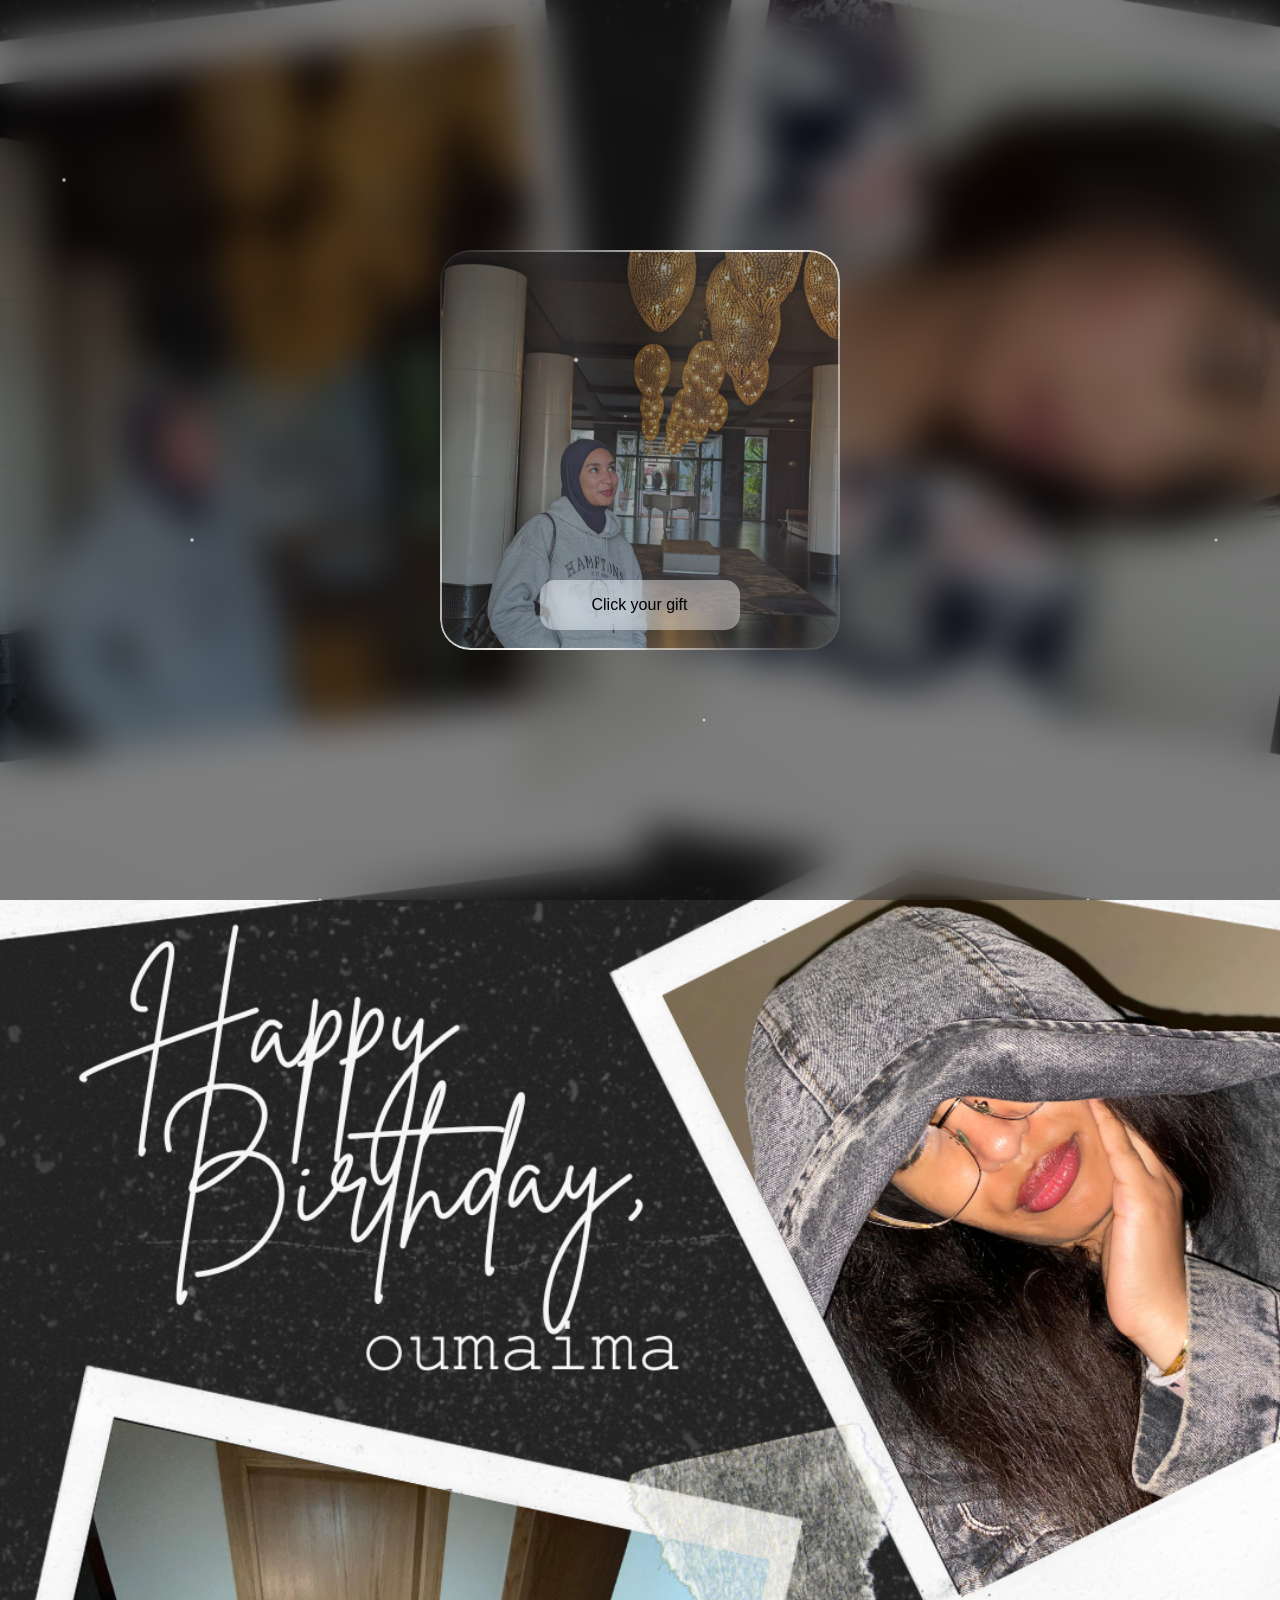
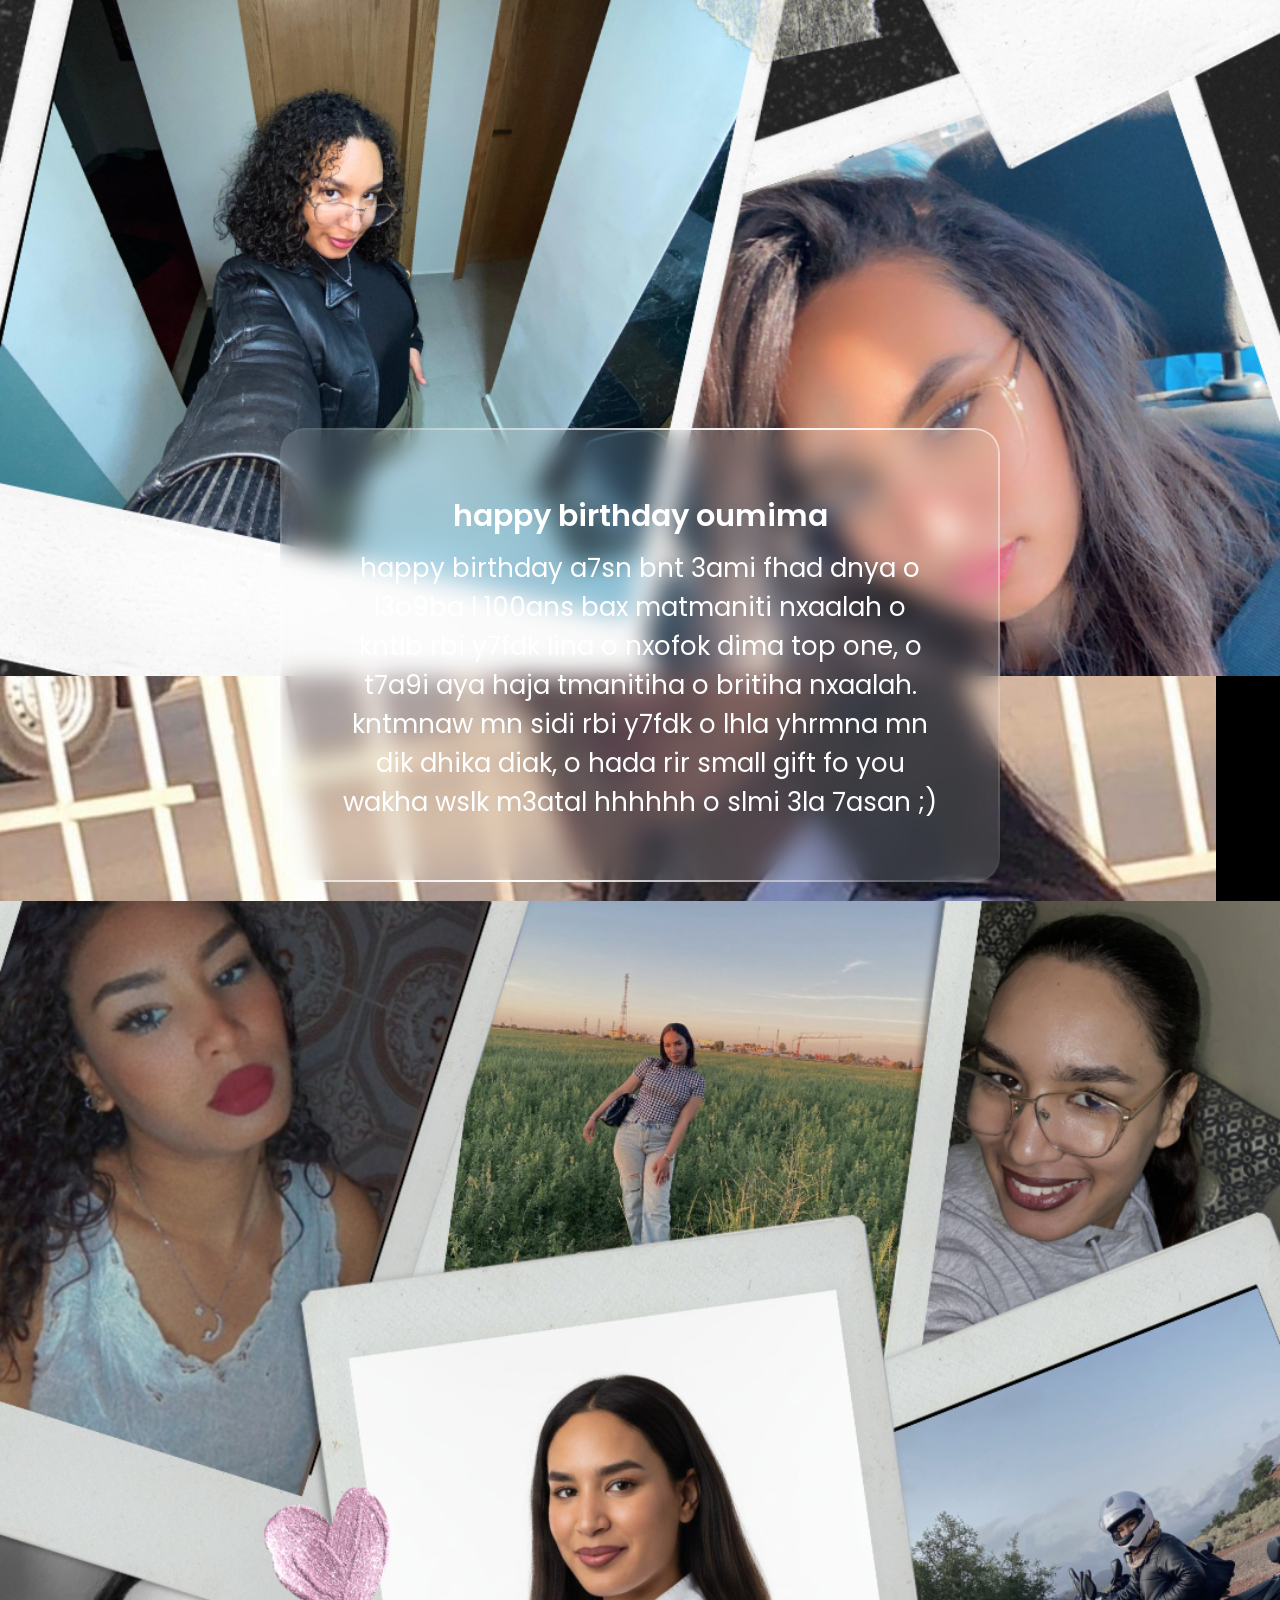
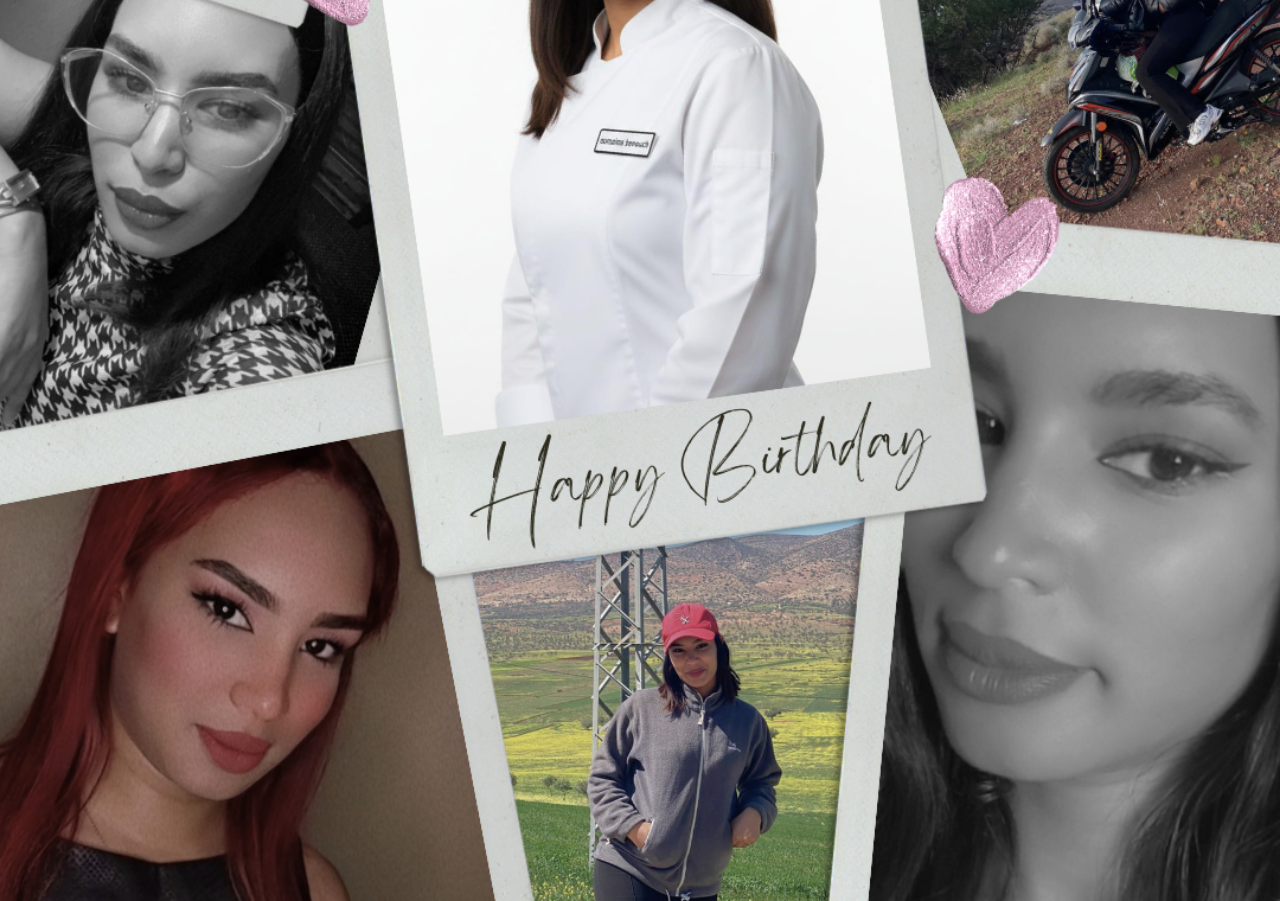
==== commit 417c30df: "Update index.html" ====
--- a/index.html
+++ b/index.html
@@ -41,7 +41,7 @@
 }
 
 #slider{
-  width:80%;          /* كبر الصور المتلاشية لتغطية الفراغ */
+  width:95%;          /* كبر الصور لتغطية الفراغ */
   height:100%;
   object-fit:cover;
   transition:opacity 1.5s;
@@ -162,29 +162,34 @@
   transform:scale(1.2);
 }
 
-/* النجوم أوضح */
+/* النجوم واضح ومتألق */
 .stars{
   position:fixed;
   inset:0;
   pointer-events:none;
   z-index:9999;
   background:
-    radial-gradient(3px 3px at 10% 10%, white, transparent),
-    radial-gradient(3px 3px at 30% 40%, white, transparent),
-    radial-gradient(2px 2px at 50% 70%, white, transparent),
-    radial-gradient(3px 3px at 70% 20%, white, transparent),
-    radial-gradient(2px 2px at 90% 60%, white, transparent);
+    radial-gradient(2.5px 2.5px at 5% 10%, white, transparent),
+    radial-gradient(2.5px 2.5px at 15% 30%, white, transparent),
+    radial-gradient(2px 2px at 25% 50%, white, transparent),
+    radial-gradient(2.5px 2.5px at 35% 70%, white, transparent),
+    radial-gradient(3px 3px at 45% 20%, white, transparent),
+    radial-gradient(2px 2px at 55% 40%, white, transparent),
+    radial-gradient(2.5px 2.5px at 65% 60%, white, transparent),
+    radial-gradient(2px 2px at 75% 80%, white, transparent),
+    radial-gradient(2px 2px at 85% 50%, white, transparent),
+    radial-gradient(2px 2px at 95% 30%, white, transparent);
   background-size:100% 200%;
   animation:starFall 15s linear infinite;
   opacity:1;
 }
 
-/* قلوب (Emoji) تسقط */
+/* القلوب Emoji أبيض */
 .heartEmoji{
   position:absolute;
   font-size:40px;
   top:-50px;
-  color:white;
+  color:white;      
   animation:heartFall 6s linear infinite;
   z-index:6;
 }
@@ -238,13 +243,13 @@
 <!-- النجوم -->
 <div class="stars"></div>
 
-<!-- القلوب Emoji -->
-<div class="heartEmoji" style="left:10%; animation-delay:0s;">❤️</div>
-<div class="heartEmoji" style="left:25%; animation-delay:1s;">❤️</div>
-<div class="heartEmoji" style="left:40%; animation-delay:2s;">❤️</div>
-<div class="heartEmoji" style="left:60%; animation-delay:3s;">❤️</div>
-<div class="heartEmoji" style="left:75%; animation-delay:4s;">❤️</div>
-<div class="heartEmoji" style="left:85%; animation-delay:5s;">❤️</div>
+<!-- القلوب Emoji أبيض -->
+<div class="heartEmoji" style="left:10%; animation-delay:0s;">🤍</div>
+<div class="heartEmoji" style="left:25%; animation-delay:1s;">🤍</div>
+<div class="heartEmoji" style="left:40%; animation-delay:2s;">🤍</div>
+<div class="heartEmoji" style="left:60%; animation-delay:3s;">🤍</div>
+<div class="heartEmoji" style="left:75%; animation-delay:4s;">🤍</div>
+<div class="heartEmoji" style="left:85%; animation-delay:5s;">🤍</div>
 
 <script>
 const btn=document.getElementById("giftBtn");
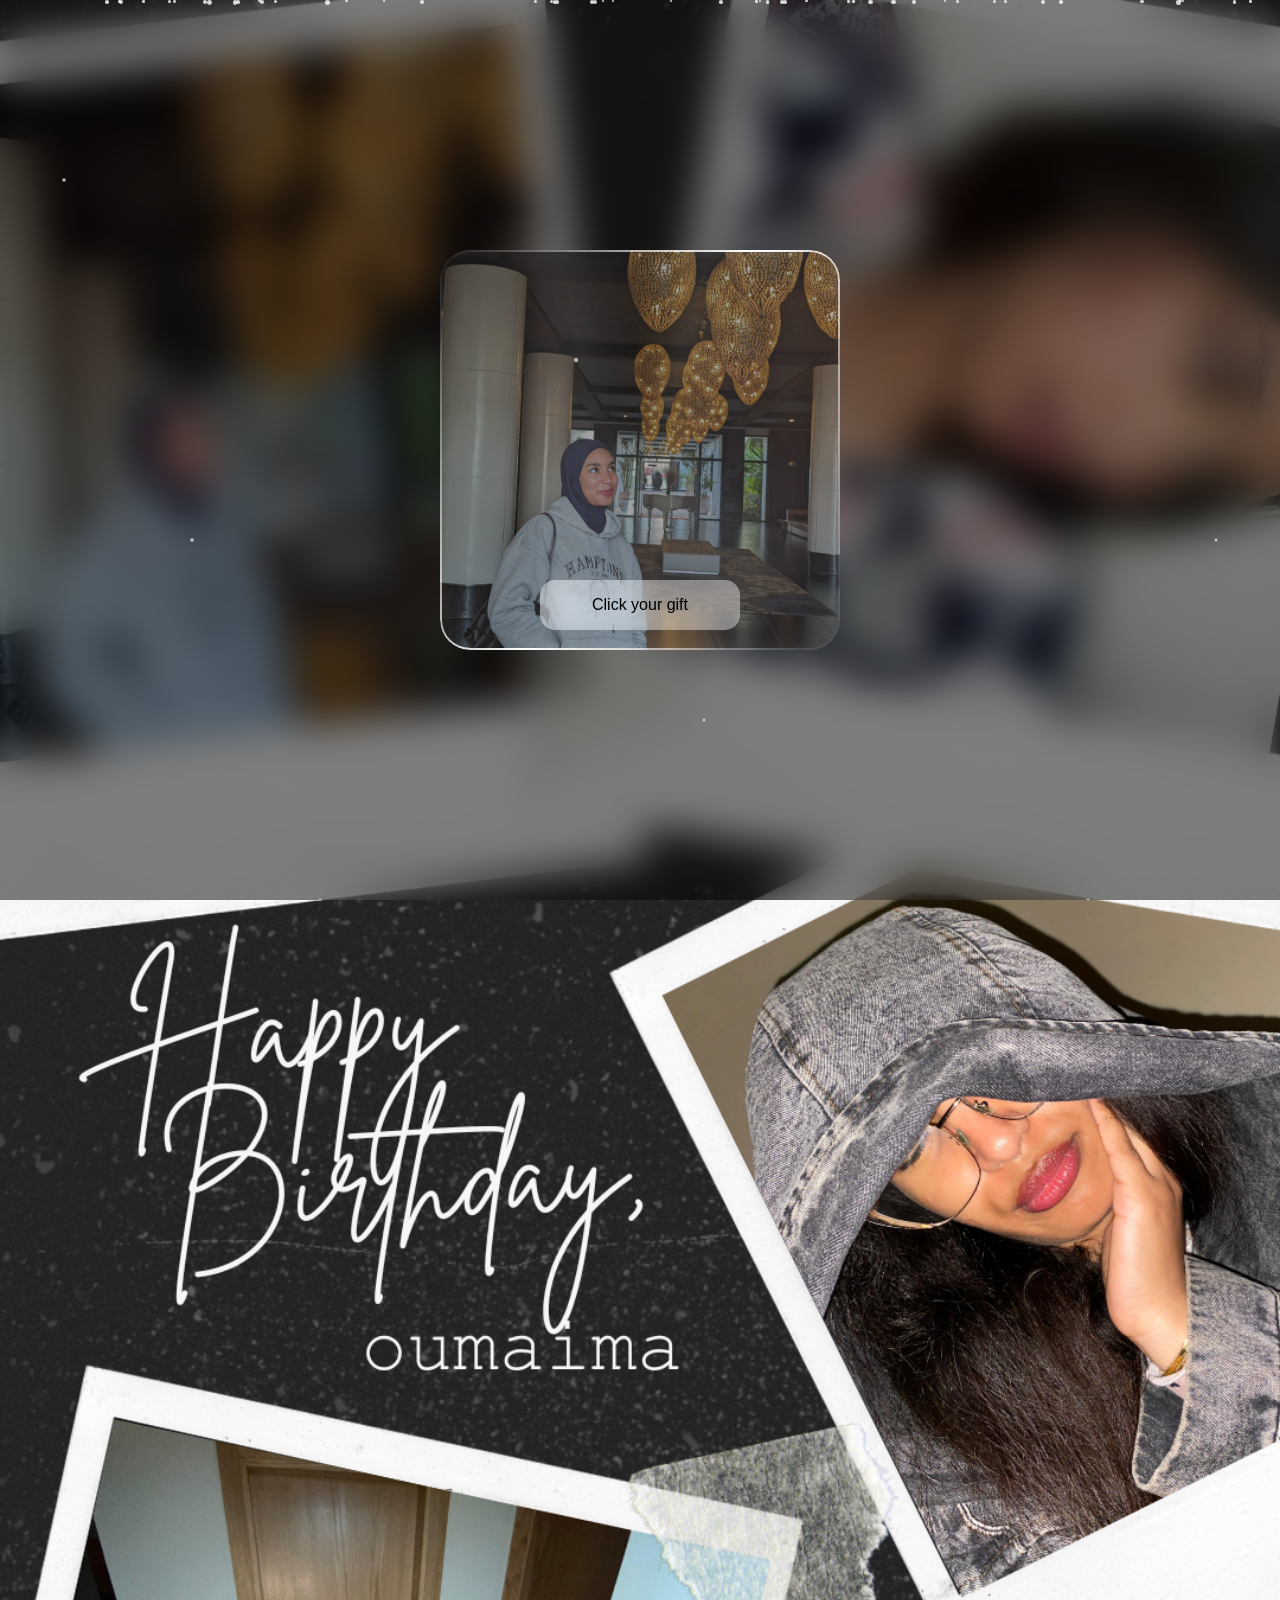
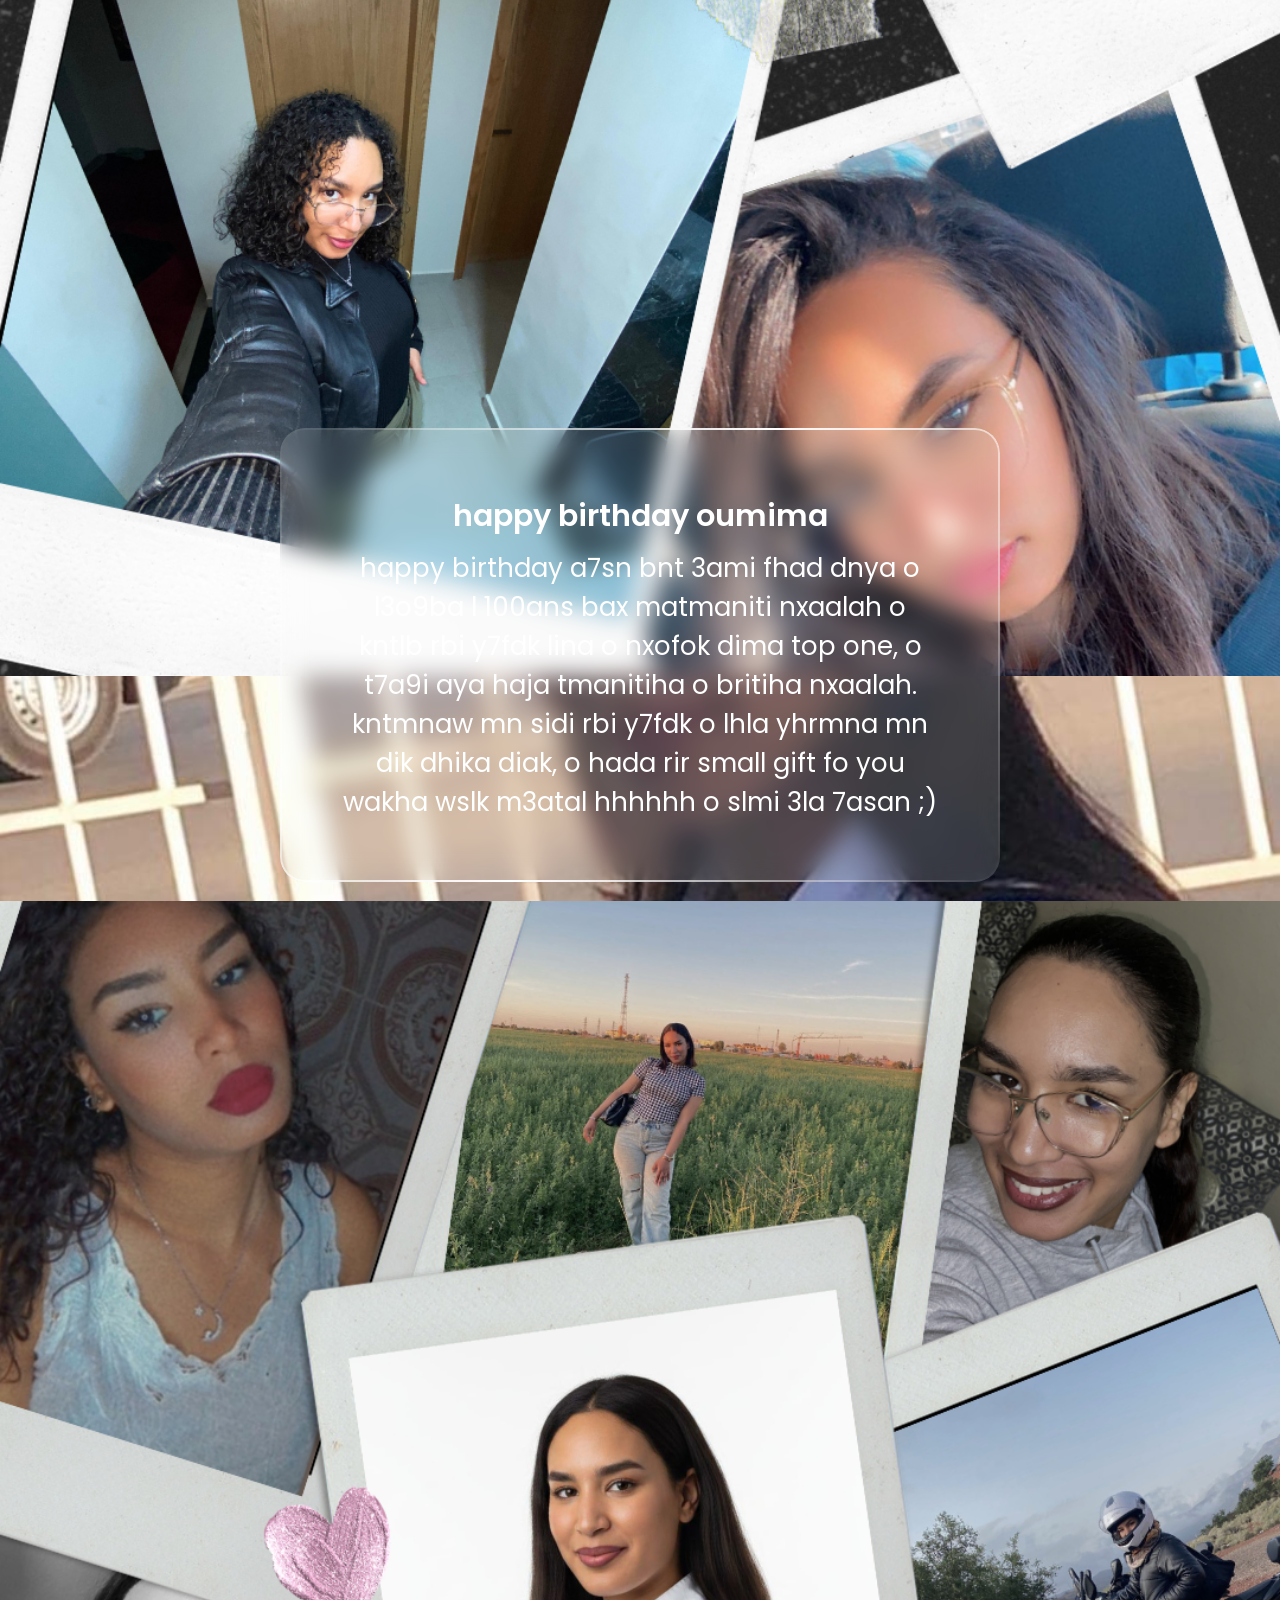
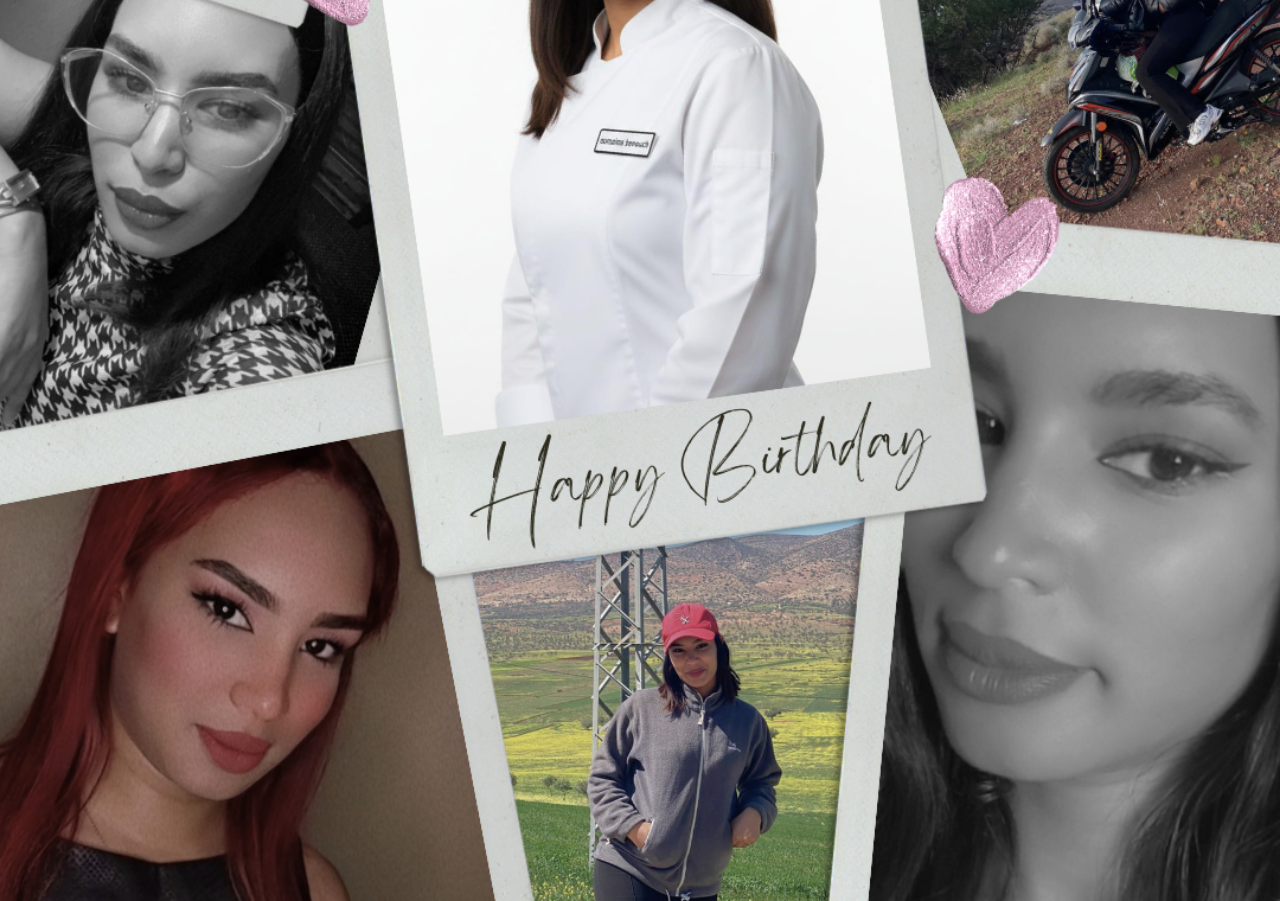
==== commit eed682d8: "Update index.html" ====
--- a/index.html
+++ b/index.html
@@ -41,7 +41,7 @@
 }
 
 #slider{
-  width:95%;          /* كبر الصور لتغطية الفراغ */
+  width:100%;          /* كبر الصور لتغطية الفراغ */
   height:100%;
   object-fit:cover;
   transition:opacity 1.5s;
@@ -167,7 +167,7 @@
   position:fixed;
   inset:0;
   pointer-events:none;
-  z-index:9999;
+  z-index:998;
   background:
     radial-gradient(2.5px 2.5px at 5% 10%, white, transparent),
     radial-gradient(2.5px 2.5px at 15% 30%, white, transparent),
@@ -184,6 +184,32 @@
   opacity:1;
 }
 
+/* بارتكلز بيضاء صغيرة */
+.particles{
+  position:fixed;
+  top:0;
+  left:0;
+  width:100%;
+  height:100%;
+  pointer-events:none;
+  z-index:999;
+}
+
+.particle{
+  position:absolute;
+  width:2px;
+  height:2px;
+  background:white;
+  border-radius:50%;
+  opacity:0.8;
+  animation:particleFall linear infinite;
+}
+
+@keyframes particleFall{
+  0%{transform:translateY(-10px);opacity:0.8;}
+  100%{transform:translateY(110vh);opacity:0;}
+}
+
 /* القلوب Emoji أبيض */
 .heartEmoji{
   position:absolute;
@@ -242,6 +268,9 @@
 
 <!-- النجوم -->
 <div class="stars"></div>
+
+<!-- البارتكلز -->
+<div class="particles" id="particles"></div>
 
 <!-- القلوب Emoji أبيض -->
 <div class="heartEmoji" style="left:10%; animation-delay:0s;">🤍</div>
@@ -284,6 +313,18 @@
     slider.style.opacity=1;
   },1000);
 },3500);
+
+/* توليد البارتكلز */
+const particlesContainer = document.getElementById('particles');
+for(let j=0; j<50; j++){
+  const p = document.createElement('div');
+  p.className = 'particle';
+  p.style.left = Math.random()*100+'%';
+  p.style.animationDuration = 3 + Math.random()*5 + 's';
+  p.style.width = 2 + Math.random()*3 + 'px';
+  p.style.height = p.style.width;
+  particlesContainer.appendChild(p);
+}
 </script>
 
 </body>
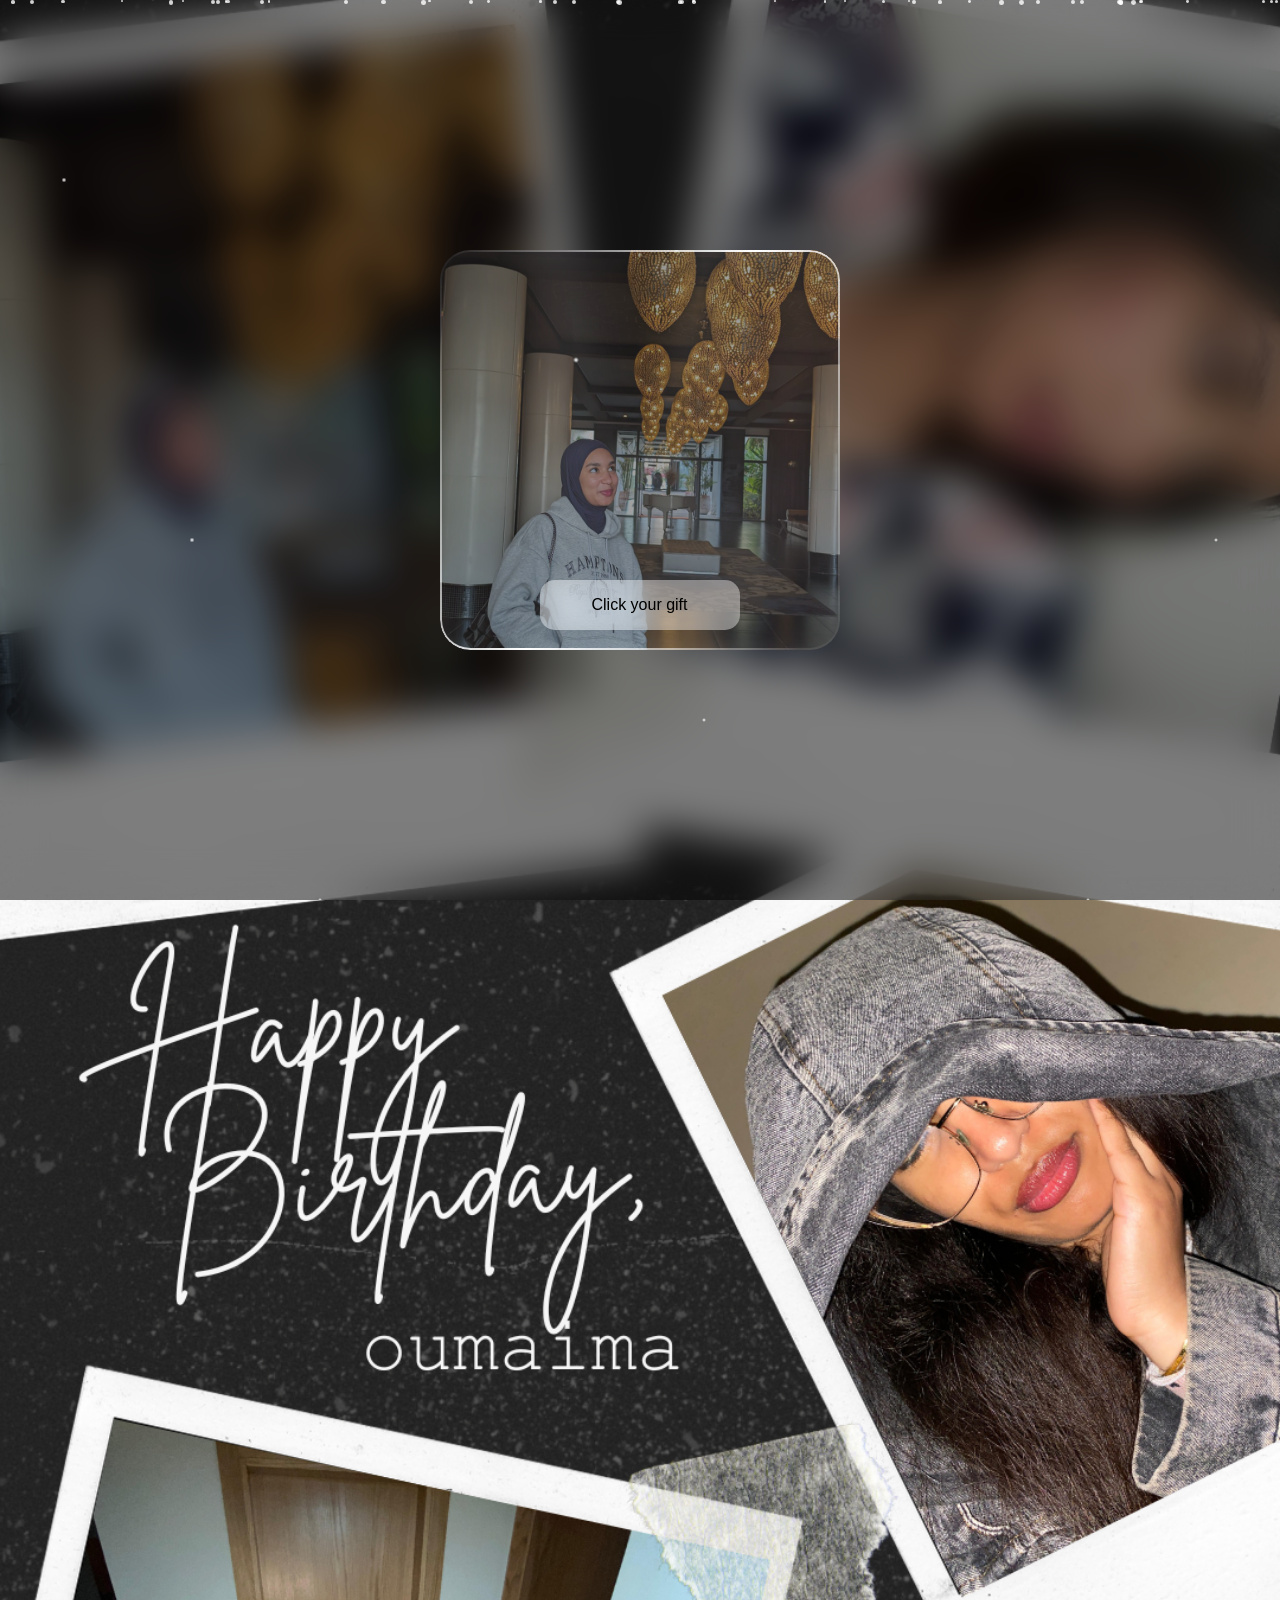
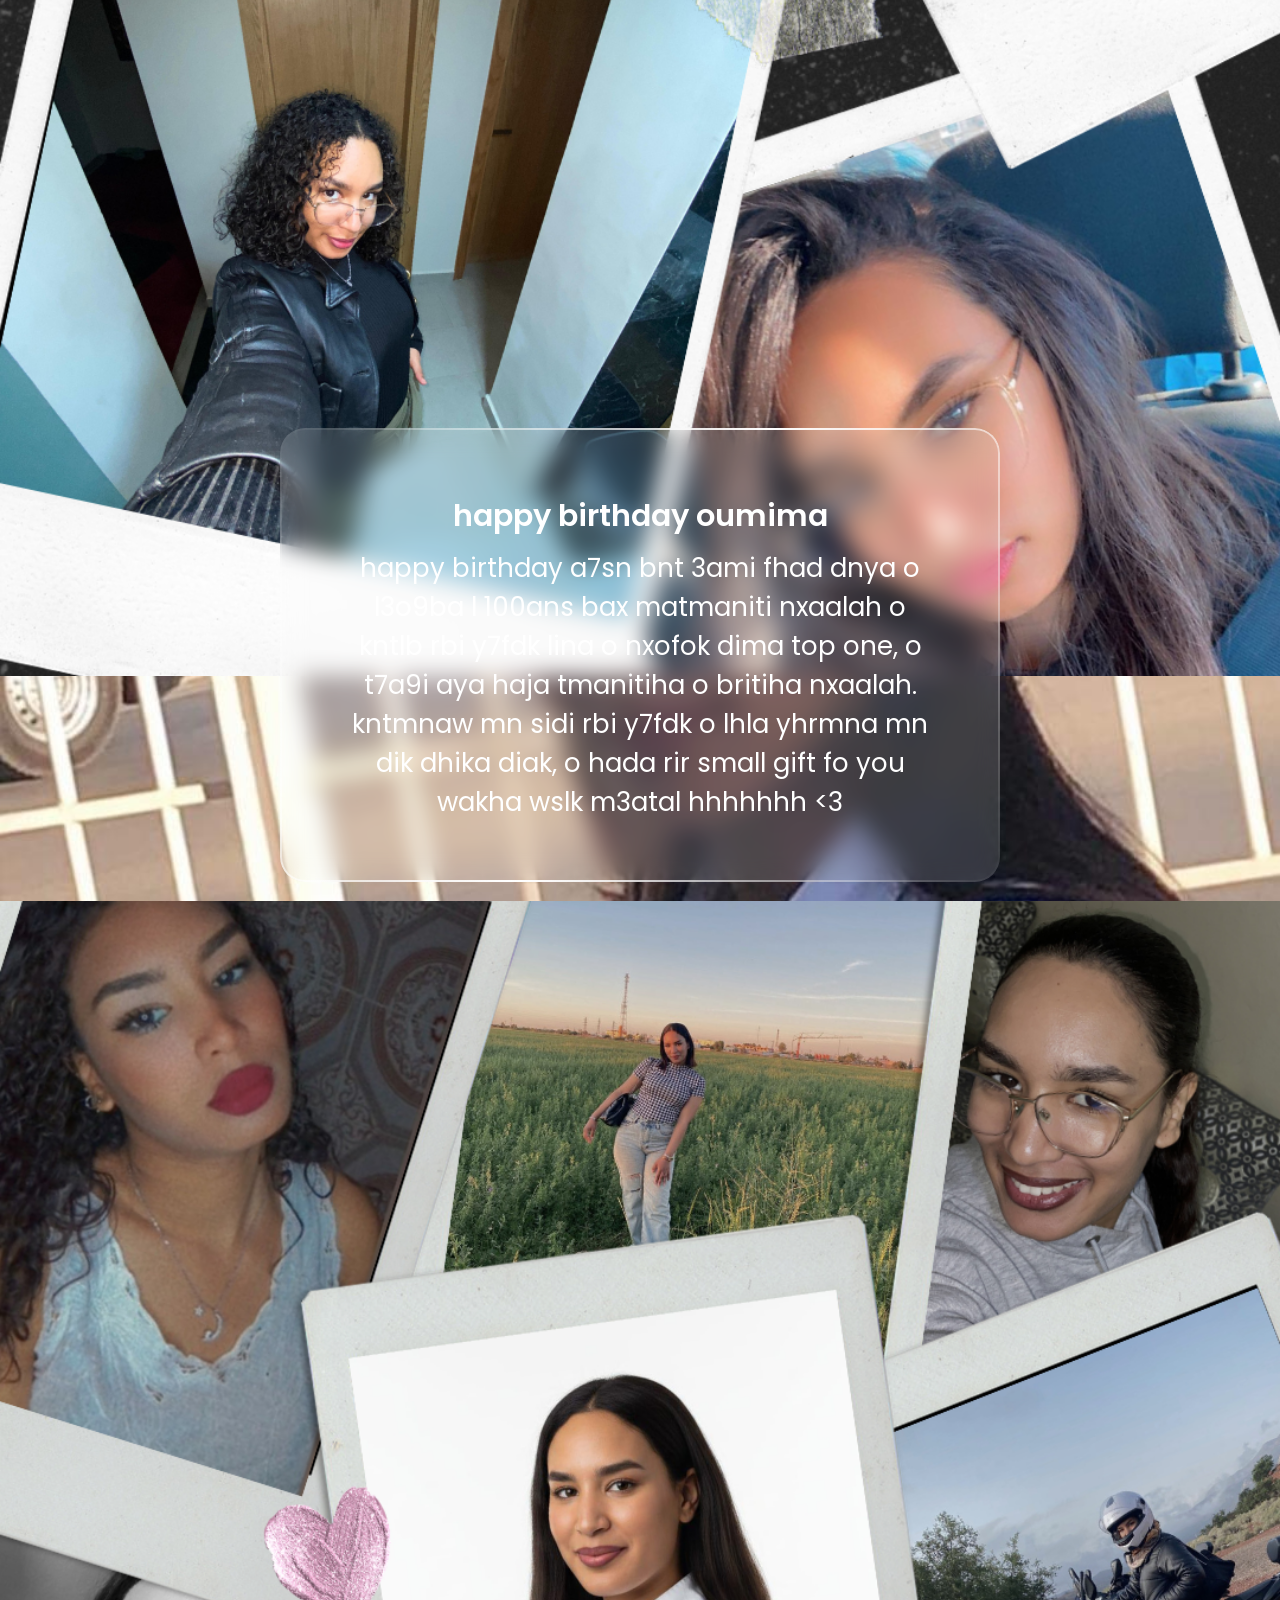
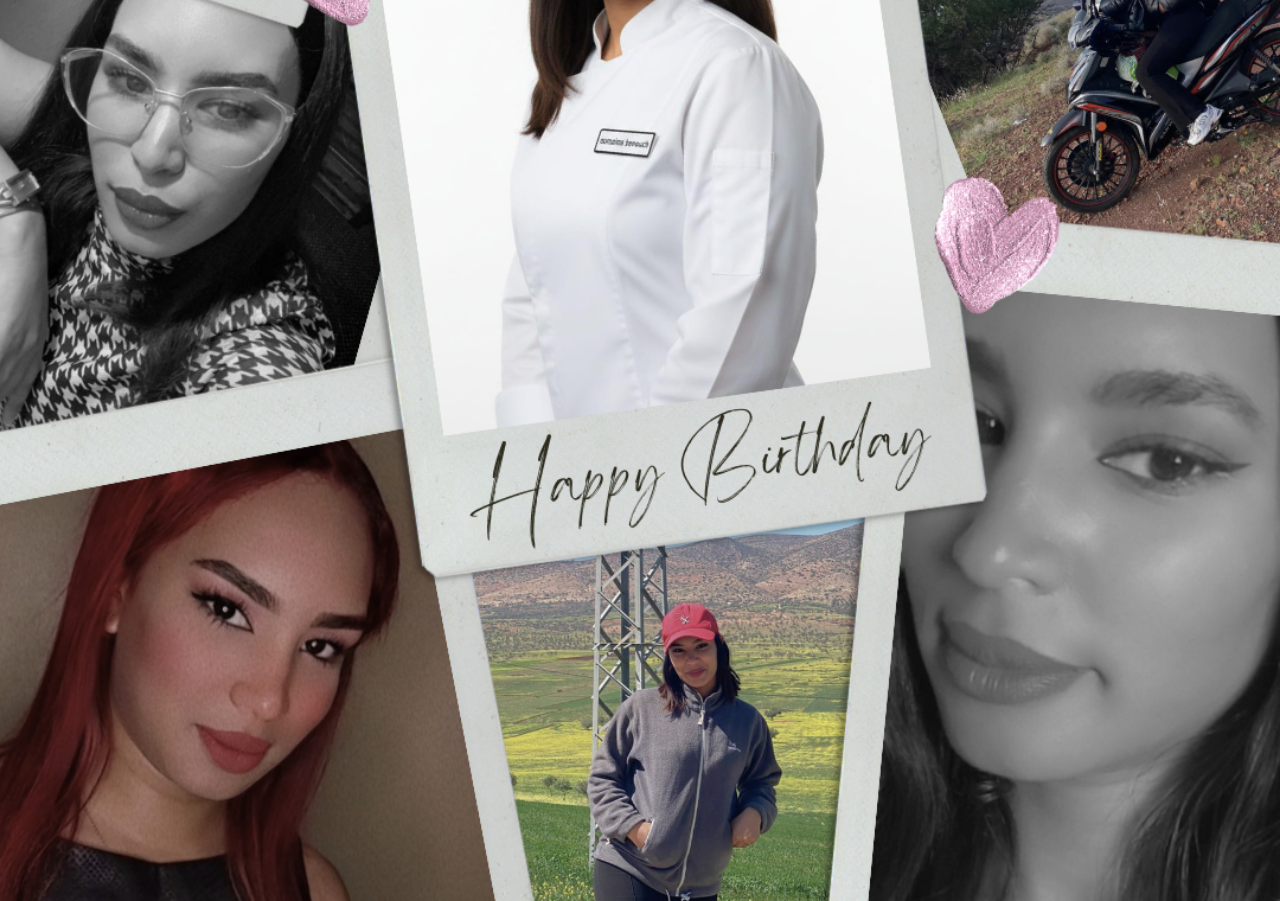
==== commit 2de81af5: "Update index.html" ====
--- a/index.html
+++ b/index.html
@@ -253,7 +253,7 @@
   <!-- الرسالة الكبيرة -->
   <div class="message">
     <h3>happy birthday oumima</h3>
-    happy birthday a7sn bnt 3ami fhad dnya o l3o9ba l 100ans bax matmaniti nxaalah o kntlb rbi y7fdk lina o nxofok dima top one, o t7a9i aya haja tmanitiha o britiha nxaalah. kntmnaw mn sidi rbi y7fdk o lhla yhrmna mn dik dhika diak, o hada rir small gift fo you wakha wslk m3atal hhhhhh o slmi 3la 7asan ;)
+    happy birthday a7sn bnt 3ami fhad dnya o l3o9ba l 100ans bax matmaniti nxaalah o kntlb rbi y7fdk lina o nxofok dima top one, o t7a9i aya haja tmanitiha o britiha nxaalah. kntmnaw mn sidi rbi y7fdk o lhla yhrmna mn dik dhika diak, o hada rir small gift fo you wakha wslk m3atal hhhhhhh <3
   </div>
 
 </div>
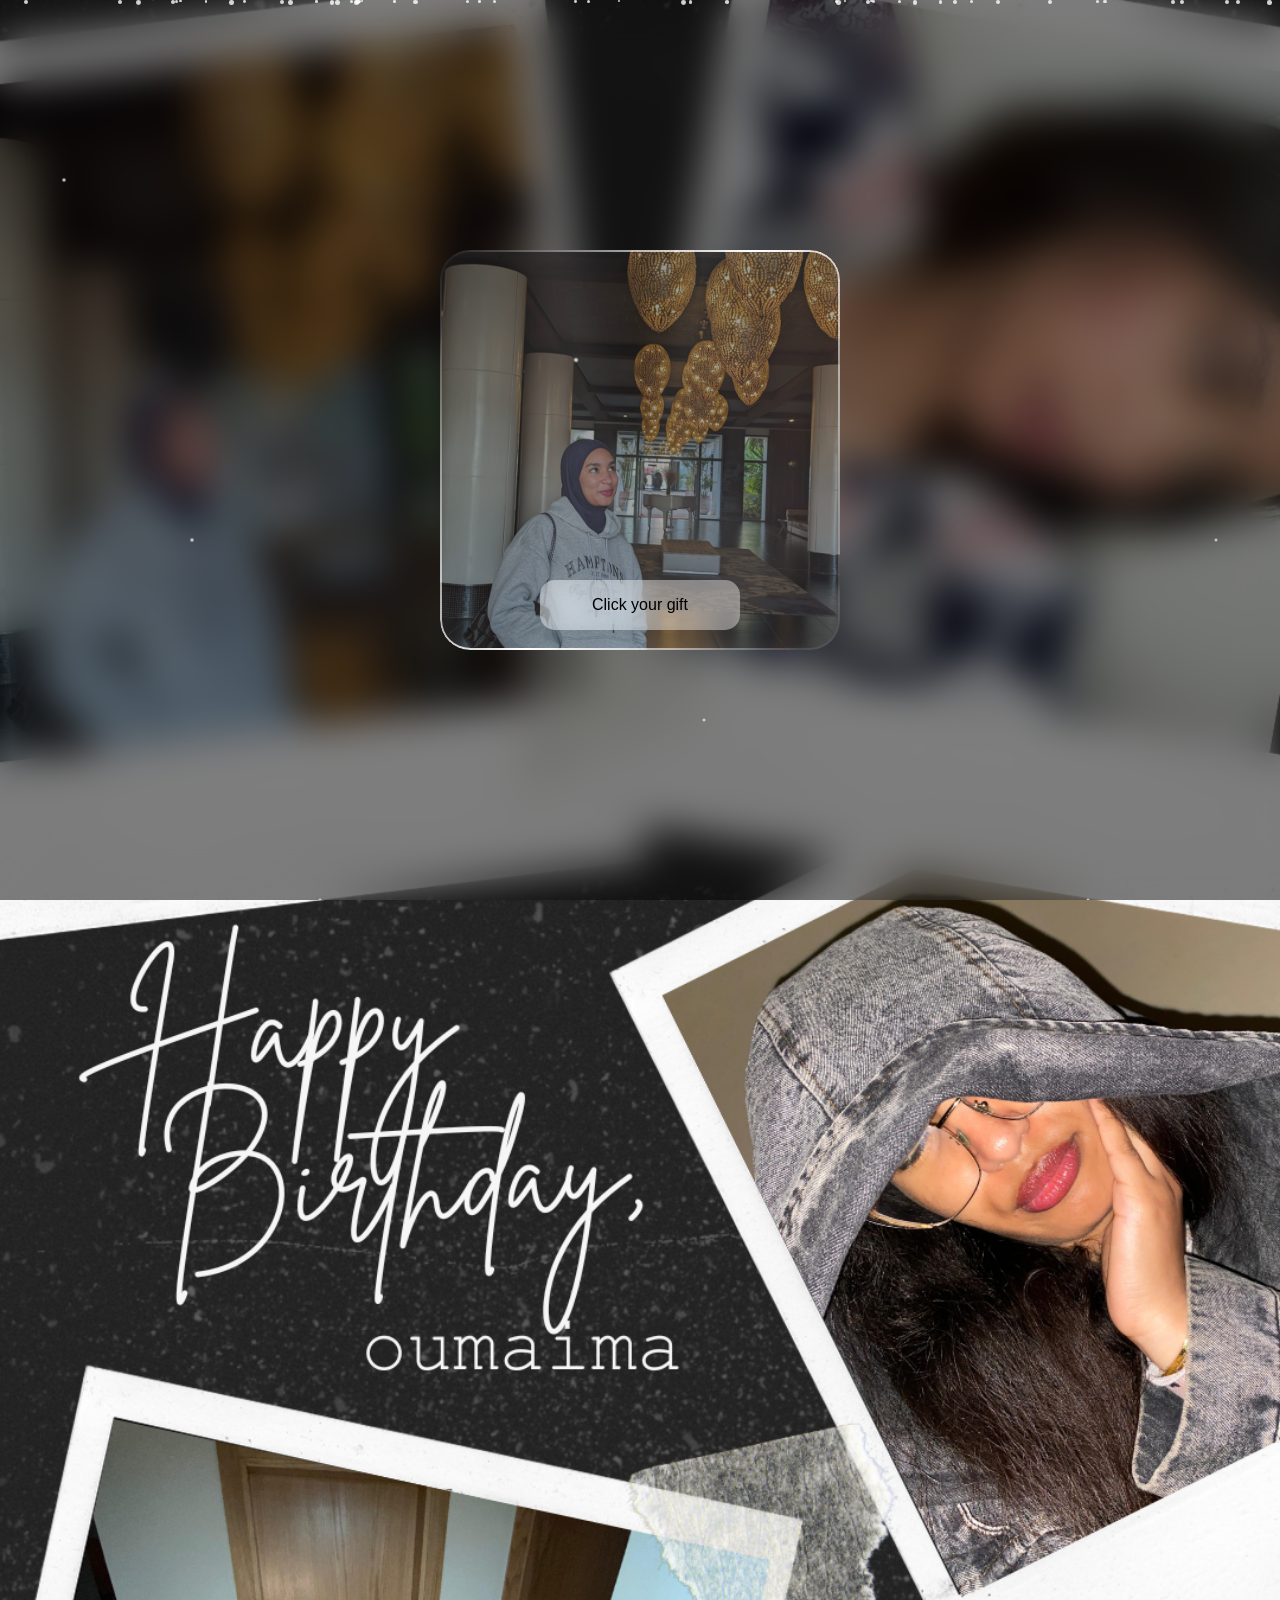
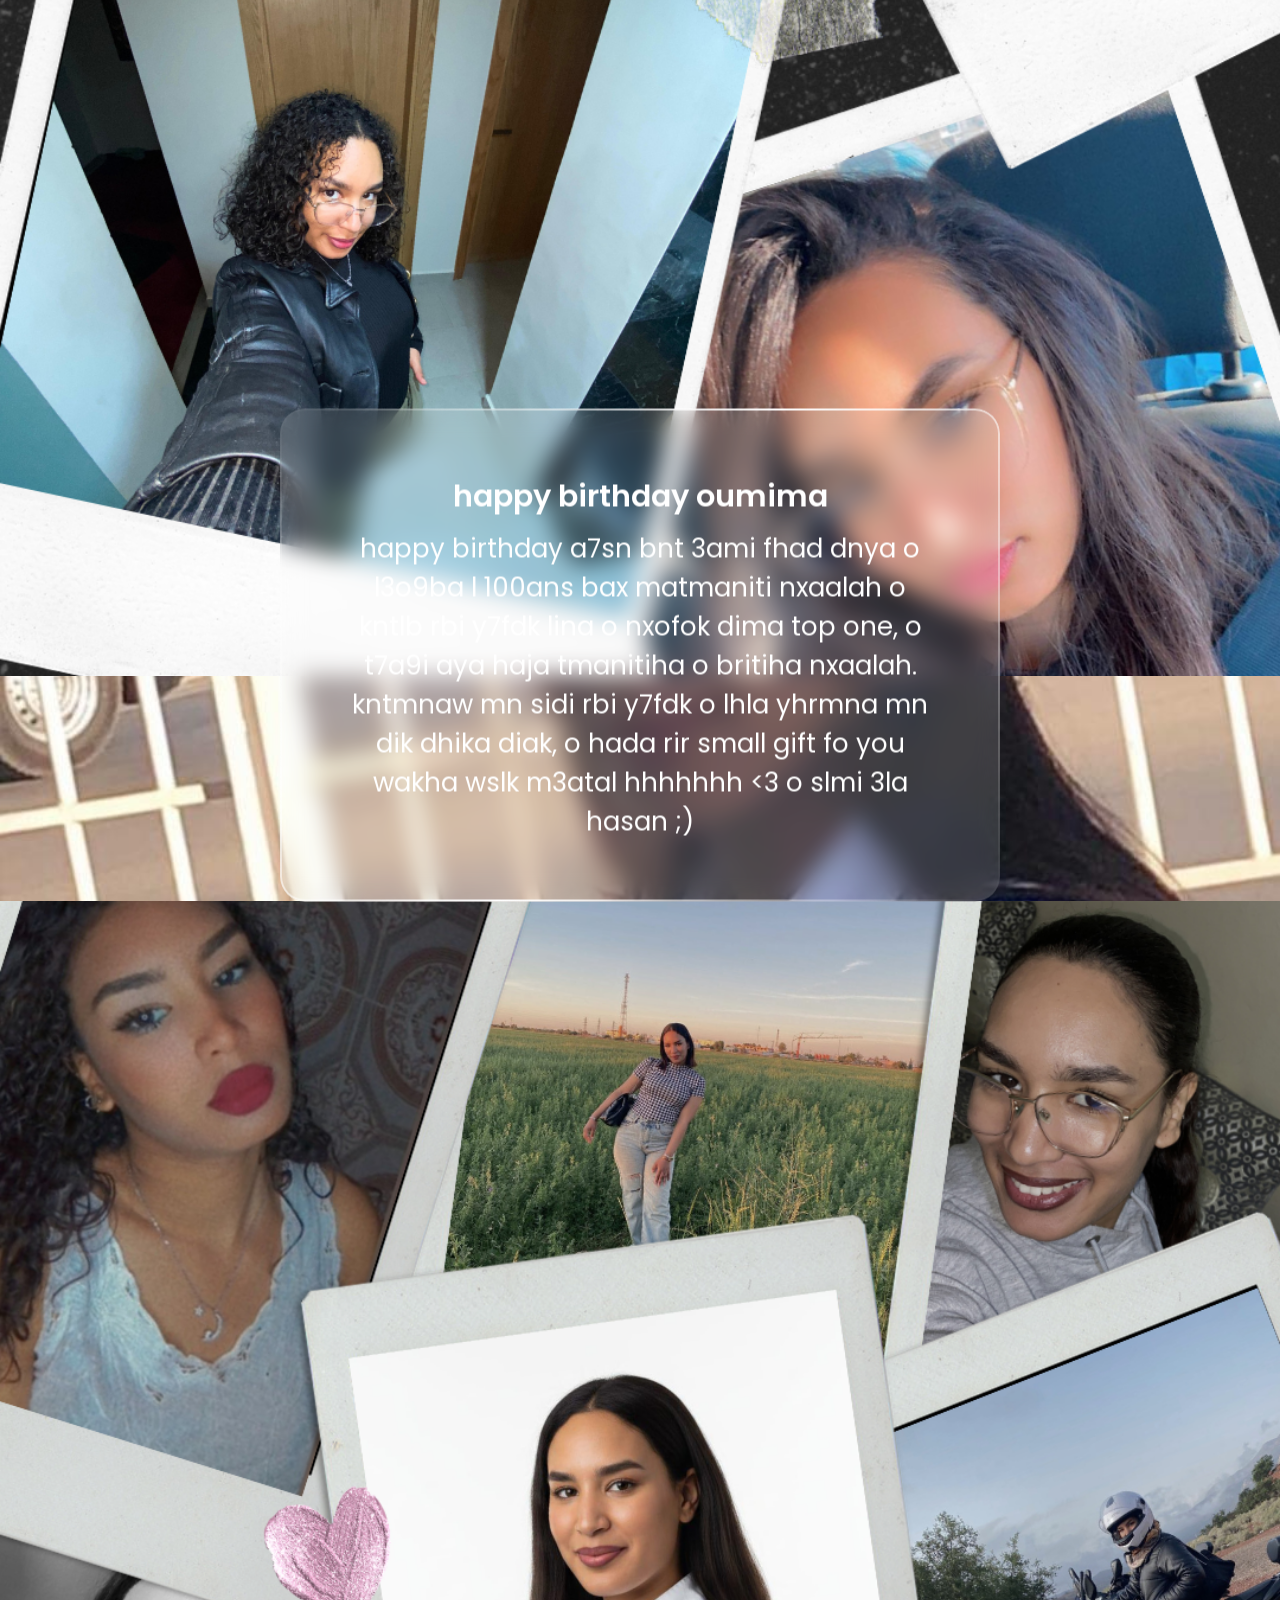
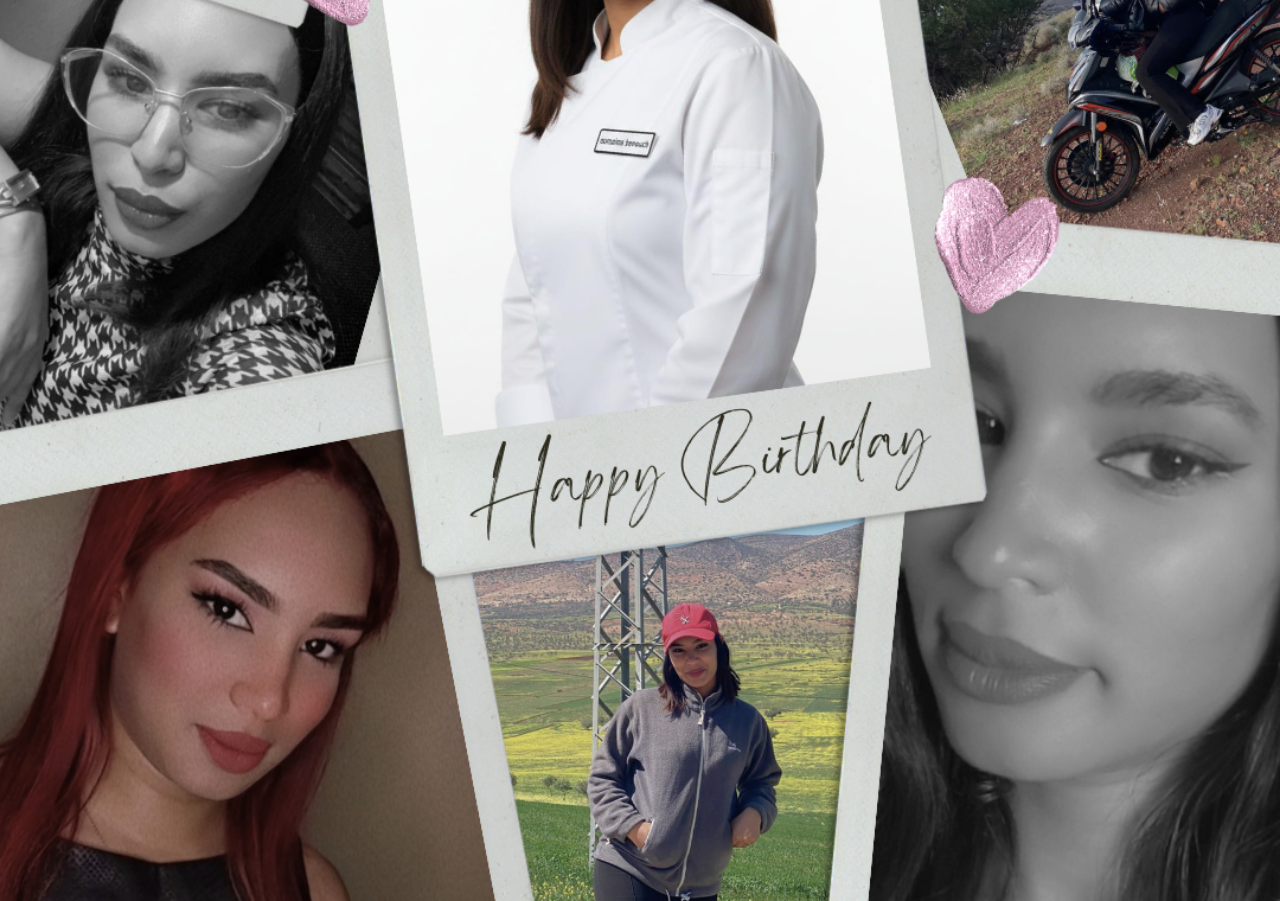
==== commit 15cd88b2: "Update index.html" ====
--- a/index.html
+++ b/index.html
@@ -253,7 +253,7 @@
   <!-- الرسالة الكبيرة -->
   <div class="message">
     <h3>happy birthday oumima</h3>
-    happy birthday a7sn bnt 3ami fhad dnya o l3o9ba l 100ans bax matmaniti nxaalah o kntlb rbi y7fdk lina o nxofok dima top one, o t7a9i aya haja tmanitiha o britiha nxaalah. kntmnaw mn sidi rbi y7fdk o lhla yhrmna mn dik dhika diak, o hada rir small gift fo you wakha wslk m3atal hhhhhhh <3
+    happy birthday a7sn bnt 3ami fhad dnya o l3o9ba l 100ans bax matmaniti nxaalah o kntlb rbi y7fdk lina o nxofok dima top one, o t7a9i aya haja tmanitiha o britiha nxaalah. kntmnaw mn sidi rbi y7fdk o lhla yhrmna mn dik dhika diak, o hada rir small gift fo you wakha wslk m3atal hhhhhhh <3 o slmi 3la hasan ;)
   </div>
 
 </div>
